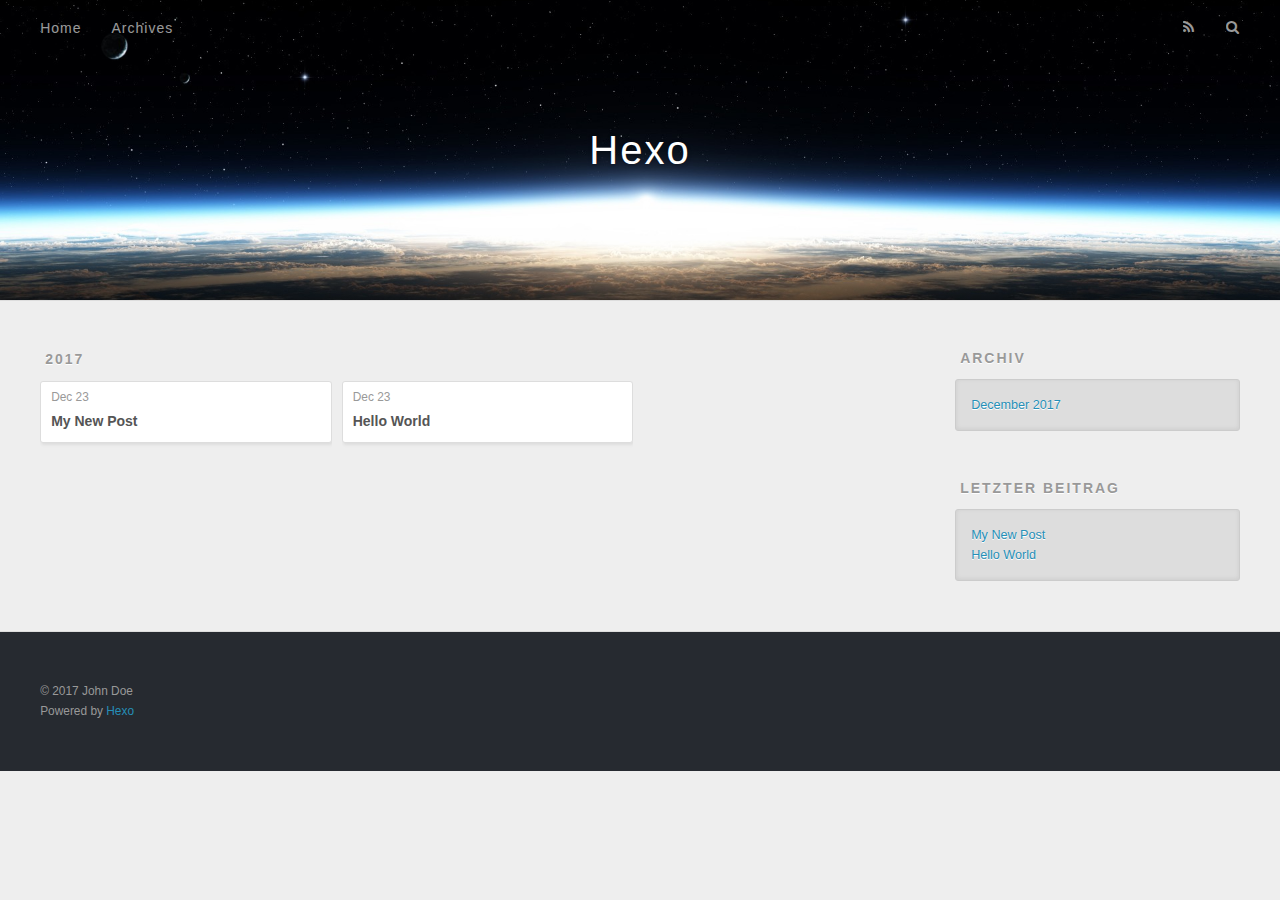
==== archives/index.html @ 9800f7dc "Site updated: 2017-12-23 14:28:20" ====
<!DOCTYPE html>
<html>
<head>
  <meta charset="utf-8">
  

  
  <title>Archiv | Hexo</title>
  <meta name="viewport" content="width=device-width, initial-scale=1, maximum-scale=1">
  <meta property="og:type" content="website">
<meta property="og:title" content="Hexo">
<meta property="og:url" content="http://yoursite.com/archives/index.html">
<meta property="og:site_name" content="Hexo">
<meta name="twitter:card" content="summary">
<meta name="twitter:title" content="Hexo">
  
    <link rel="alternate" href="/atom.xml" title="Hexo" type="application/atom+xml">
  
  
    <link rel="icon" href="/favicon.png">
  
  
    <link href="//fonts.googleapis.com/css?family=Source+Code+Pro" rel="stylesheet" type="text/css">
  
  <link rel="stylesheet" href="/css/style.css">
</head>

<body>
  <div id="container">
    <div id="wrap">
      <header id="header">
  <div id="banner"></div>
  <div id="header-outer" class="outer">
    <div id="header-title" class="inner">
      <h1 id="logo-wrap">
        <a href="/" id="logo">Hexo</a>
      </h1>
      
    </div>
    <div id="header-inner" class="inner">
      <nav id="main-nav">
        <a id="main-nav-toggle" class="nav-icon"></a>
        
          <a class="main-nav-link" href="/">Home</a>
        
          <a class="main-nav-link" href="/archives">Archives</a>
        
      </nav>
      <nav id="sub-nav">
        
          <a id="nav-rss-link" class="nav-icon" href="/atom.xml" title="RSS Feed"></a>
        
        <a id="nav-search-btn" class="nav-icon" title="Suche"></a>
      </nav>
      <div id="search-form-wrap">
        <form action="//google.com/search" method="get" accept-charset="UTF-8" class="search-form"><input type="search" name="q" class="search-form-input" placeholder="Search"><button type="submit" class="search-form-submit">&#xF002;</button><input type="hidden" name="sitesearch" value="http://yoursite.com"></form>
      </div>
    </div>
  </div>
</header>
      <div class="outer">
        <section id="main">
  
  
    
    
      
      
      <section class="archives-wrap">
        <div class="archive-year-wrap">
          <a href="/archives/2017" class="archive-year">2017</a>
        </div>
        <div class="archives">
    
    <article class="archive-article archive-type-post">
  <div class="archive-article-inner">
    <header class="archive-article-header">
      <a href="/2017/12/23/My-New-Post/" class="archive-article-date">
  <time datetime="2017-12-23T06:17:35.000Z" itemprop="datePublished">Dec 23</time>
</a>
      
  
    <h1 itemprop="name">
      <a class="archive-article-title" href="/2017/12/23/My-New-Post/">My New Post</a>
    </h1>
  

    </header>
  </div>
</article>
  
    
    
    <article class="archive-article archive-type-post">
  <div class="archive-article-inner">
    <header class="archive-article-header">
      <a href="/2017/12/23/hello-world/" class="archive-article-date">
  <time datetime="2017-12-22T16:31:42.605Z" itemprop="datePublished">Dec 23</time>
</a>
      
  
    <h1 itemprop="name">
      <a class="archive-article-title" href="/2017/12/23/hello-world/">Hello World</a>
    </h1>
  

    </header>
  </div>
</article>
  
  
    </div></section>
  


</section>
        
          <aside id="sidebar">
  
    

  
    

  
    
  
    
  <div class="widget-wrap">
    <h3 class="widget-title">Archiv</h3>
    <div class="widget">
      <ul class="archive-list"><li class="archive-list-item"><a class="archive-list-link" href="/archives/2017/12/">December 2017</a></li></ul>
    </div>
  </div>


  
    
  <div class="widget-wrap">
    <h3 class="widget-title">letzter Beitrag</h3>
    <div class="widget">
      <ul>
        
          <li>
            <a href="/2017/12/23/My-New-Post/">My New Post</a>
          </li>
        
          <li>
            <a href="/2017/12/23/hello-world/">Hello World</a>
          </li>
        
      </ul>
    </div>
  </div>

  
</aside>
        
      </div>
      <footer id="footer">
  
  <div class="outer">
    <div id="footer-info" class="inner">
      &copy; 2017 John Doe<br>
      Powered by <a href="http://hexo.io/" target="_blank">Hexo</a>
    </div>
  </div>
</footer>
    </div>
    <nav id="mobile-nav">
  
    <a href="/" class="mobile-nav-link">Home</a>
  
    <a href="/archives" class="mobile-nav-link">Archives</a>
  
</nav>
    

<script src="//ajax.googleapis.com/ajax/libs/jquery/2.0.3/jquery.min.js"></script>


  <link rel="stylesheet" href="/fancybox/jquery.fancybox.css">
  <script src="/fancybox/jquery.fancybox.pack.js"></script>


<script src="/js/script.js"></script>



  </div>
</body>
</html>
---- css/style.css ----
body {
  width: 100%;
}
body:before,
body:after {
  content: "";
  display: table;
}
body:after {
  clear: both;
}
html,
body,
div,
span,
applet,
object,
iframe,
h1,
h2,
h3,
h4,
h5,
h6,
p,
blockquote,
pre,
a,
abbr,
acronym,
address,
big,
cite,
code,
del,
dfn,
em,
img,
ins,
kbd,
q,
s,
samp,
small,
strike,
strong,
sub,
sup,
tt,
var,
dl,
dt,
dd,
ol,
ul,
li,
fieldset,
form,
label,
legend,
table,
caption,
tbody,
tfoot,
thead,
tr,
th,
td {
  margin: 0;
  padding: 0;
  border: 0;
  outline: 0;
  font-weight: inherit;
  font-style: inherit;
  font-family: inherit;
  font-size: 100%;
  vertical-align: baseline;
}
body {
  line-height: 1;
  color: #000;
  background: #fff;
}
ol,
ul {
  list-style: none;
}
table {
  border-collapse: separate;
  border-spacing: 0;
  vertical-align: middle;
}
caption,
th,
td {
  text-align: left;
  font-weight: normal;
  vertical-align: middle;
}
a img {
  border: none;
}
input,
button {
  margin: 0;
  padding: 0;
}
input::-moz-focus-inner,
button::-moz-focus-inner {
  border: 0;
  padding: 0;
}
@font-face {
  font-family: FontAwesome;
  font-style: normal;
  font-weight: normal;
  src: url("fonts/fontawesome-webfont.eot?v=#4.0.3");
  src: url("fonts/fontawesome-webfont.eot?#iefix&v=#4.0.3") format("embedded-opentype"), url("fonts/fontawesome-webfont.woff?v=#4.0.3") format("woff"), url("fonts/fontawesome-webfont.ttf?v=#4.0.3") format("truetype"), url("fonts/fontawesome-webfont.svg#fontawesomeregular?v=#4.0.3") format("svg");
}
html,
body,
#container {
  height: 100%;
}
body {
  background: #eee;
  font: 14px -apple-system, BlinkMacSystemFont, "Segoe UI", "Roboto", "Oxygen", "Ubuntu", "Cantarell", "Fira Sans", "Droid Sans", "Helvetica Neue", sans-serif;
  -webkit-text-size-adjust: 100%;
}
.outer {
  max-width: 1220px;
  margin: 0 auto;
  padding: 0 20px;
}
.outer:before,
.outer:after {
  content: "";
  display: table;
}
.outer:after {
  clear: both;
}
.inner {
  display: inline;
  float: left;
  width: 98.33333333333333%;
  margin: 0 0.833333333333333%;
}
.left,
.alignleft {
  float: left;
}
.right,
.alignright {
  float: right;
}
.clear {
  clear: both;
}
#container {
  position: relative;
}
.mobile-nav-on {
  overflow: hidden;
}
#wrap {
  height: 100%;
  width: 100%;
  position: absolute;
  top: 0;
  left: 0;
  -webkit-transition: 0.2s ease-out;
  -moz-transition: 0.2s ease-out;
  -ms-transition: 0.2s ease-out;
  transition: 0.2s ease-out;
  z-index: 1;
  background: #eee;
}
.mobile-nav-on #wrap {
  left: 280px;
}
@media screen and (min-width: 768px) {
  #main {
    display: inline;
    float: left;
    width: 73.33333333333333%;
    margin: 0 0.833333333333333%;
  }
}
.article-date,
.article-category-link,
.archive-year,
.widget-title {
  text-decoration: none;
  text-transform: uppercase;
  letter-spacing: 2px;
  color: #999;
  margin-bottom: 1em;
  margin-left: 5px;
  line-height: 1em;
  text-shadow: 0 1px #fff;
  font-weight: bold;
}
.article-inner,
.archive-article-inner {
  background: #fff;
  -webkit-box-shadow: 1px 2px 3px #ddd;
  box-shadow: 1px 2px 3px #ddd;
  border: 1px solid #ddd;
  border-radius: 3px;
}
.article-entry h1,
.widget h1 {
  font-size: 2em;
}
.article-entry h2,
.widget h2 {
  font-size: 1.5em;
}
.article-entry h3,
.widget h3 {
  font-size: 1.3em;
}
.article-entry h4,
.widget h4 {
  font-size: 1.2em;
}
.article-entry h5,
.widget h5 {
  font-size: 1em;
}
.article-entry h6,
.widget h6 {
  font-size: 1em;
  color: #999;
}
.article-entry hr,
.widget hr {
  border: 1px dashed #ddd;
}
.article-entry strong,
.widget strong {
  font-weight: bold;
}
.article-entry em,
.widget em,
.article-entry cite,
.widget cite {
  font-style: italic;
}
.article-entry sup,
.widget sup,
.article-entry sub,
.widget sub {
  font-size: 0.75em;
  line-height: 0;
  position: relative;
  vertical-align: baseline;
}
.article-entry sup,
.widget sup {
  top: -0.5em;
}
.article-entry sub,
.widget sub {
  bottom: -0.2em;
}
.article-entry small,
.widget small {
  font-size: 0.85em;
}
.article-entry acronym,
.widget acronym,
.article-entry abbr,
.widget abbr {
  border-bottom: 1px dotted;
}
.article-entry ul,
.widget ul,
.article-entry ol,
.widget ol,
.article-entry dl,
.widget dl {
  margin: 0 20px;
  line-height: 1.6em;
}
.article-entry ul ul,
.widget ul ul,
.article-entry ol ul,
.widget ol ul,
.article-entry ul ol,
.widget ul ol,
.article-entry ol ol,
.widget ol ol {
  margin-top: 0;
  margin-bottom: 0;
}
.article-entry ul,
.widget ul {
  list-style: disc;
}
.article-entry ol,
.widget ol {
  list-style: decimal;
}
.article-entry dt,
.widget dt {
  font-weight: bold;
}
#header {
  height: 300px;
  position: relative;
  border-bottom: 1px solid #ddd;
}
#header:before,
#header:after {
  content: "";
  position: absolute;
  left: 0;
  right: 0;
  height: 40px;
}
#header:before {
  top: 0;
  background: -webkit-linear-gradient(rgba(0,0,0,0.2), transparent);
  background: -moz-linear-gradient(rgba(0,0,0,0.2), transparent);
  background: -ms-linear-gradient(rgba(0,0,0,0.2), transparent);
  background: linear-gradient(rgba(0,0,0,0.2), transparent);
}
#header:after {
  bottom: 0;
  background: -webkit-linear-gradient(transparent, rgba(0,0,0,0.2));
  background: -moz-linear-gradient(transparent, rgba(0,0,0,0.2));
  background: -ms-linear-gradient(transparent, rgba(0,0,0,0.2));
  background: linear-gradient(transparent, rgba(0,0,0,0.2));
}
#header-outer {
  height: 100%;
  position: relative;
}
#header-inner {
  position: relative;
  overflow: hidden;
}
#banner {
  position: absolute;
  top: 0;
  left: 0;
  width: 100%;
  height: 100%;
  background: url("images/banner.jpg") center #000;
  -webkit-background-size: cover;
  -moz-background-size: cover;
  background-size: cover;
  z-index: -1;
}
#header-title {
  text-align: center;
  height: 40px;
  position: absolute;
  top: 50%;
  left: 0;
  margin-top: -20px;
}
#logo,
#subtitle {
  text-decoration: none;
  color: #fff;
  font-weight: 300;
  text-shadow: 0 1px 4px rgba(0,0,0,0.3);
}
#logo {
  font-size: 40px;
  line-height: 40px;
  letter-spacing: 2px;
}
#subtitle {
  font-size: 16px;
  line-height: 16px;
  letter-spacing: 1px;
}
#subtitle-wrap {
  margin-top: 16px;
}
#main-nav {
  float: left;
  margin-left: -15px;
}
.nav-icon,
.main-nav-link {
  float: left;
  color: #fff;
  opacity: 0.6;
  text-decoration: none;
  text-shadow: 0 1px rgba(0,0,0,0.2);
  -webkit-transition: opacity 0.2s;
  -moz-transition: opacity 0.2s;
  -ms-transition: opacity 0.2s;
  transition: opacity 0.2s;
  display: block;
  padding: 20px 15px;
}
.nav-icon:hover,
.main-nav-link:hover {
  opacity: 1;
}
.nav-icon {
  font-family: FontAwesome;
  text-align: center;
  font-size: 14px;
  width: 14px;
  height: 14px;
  padding: 20px 15px;
  position: relative;
  cursor: pointer;
}
.main-nav-link {
  font-weight: 300;
  letter-spacing: 1px;
}
@media screen and (max-width: 479px) {
  .main-nav-link {
    display: none;
  }
}
#main-nav-toggle {
  display: none;
}
#main-nav-toggle:before {
  content: "\f0c9";
}
@media screen and (max-width: 479px) {
  #main-nav-toggle {
    display: block;
  }
}
#sub-nav {
  float: right;
  margin-right: -15px;
}
#nav-rss-link:before {
  content: "\f09e";
}
#nav-search-btn:before {
  content: "\f002";
}
#search-form-wrap {
  position: absolute;
  top: 15px;
  width: 150px;
  height: 30px;
  right: -150px;
  opacity: 0;
  -webkit-transition: 0.2s ease-out;
  -moz-transition: 0.2s ease-out;
  -ms-transition: 0.2s ease-out;
  transition: 0.2s ease-out;
}
#search-form-wrap.on {
  opacity: 1;
  right: 0;
}
@media screen and (max-width: 479px) {
  #search-form-wrap {
    width: 100%;
    right: -100%;
  }
}
.search-form {
  position: absolute;
  top: 0;
  left: 0;
  right: 0;
  background: #fff;
  padding: 5px 15px;
  border-radius: 15px;
  -webkit-box-shadow: 0 0 10px rgba(0,0,0,0.3);
  box-shadow: 0 0 10px rgba(0,0,0,0.3);
}
.search-form-input {
  border: none;
  background: none;
  color: #555;
  width: 100%;
  font: 13px -apple-system, BlinkMacSystemFont, "Segoe UI", "Roboto", "Oxygen", "Ubuntu", "Cantarell", "Fira Sans", "Droid Sans", "Helvetica Neue", sans-serif;
  outline: none;
}
.search-form-input::-webkit-search-results-decoration,
.search-form-input::-webkit-search-cancel-button {
  -webkit-appearance: none;
}
.search-form-submit {
  position: absolute;
  top: 50%;
  right: 10px;
  margin-top: -7px;
  font: 13px FontAwesome;
  border: none;
  background: none;
  color: #bbb;
  cursor: pointer;
}
.search-form-submit:hover,
.search-form-submit:focus {
  color: #777;
}
.article {
  margin: 50px 0;
}
.article-inner {
  overflow: hidden;
}
.article-meta:before,
.article-meta:after {
  content: "";
  display: table;
}
.article-meta:after {
  clear: both;
}
.article-date {
  float: left;
}
.article-category {
  float: left;
  line-height: 1em;
  color: #ccc;
  text-shadow: 0 1px #fff;
  margin-left: 8px;
}
.article-category:before {
  content: "\2022";
}
.article-category-link {
  margin: 0 12px 1em;
}
.article-header {
  padding: 20px 20px 0;
}
.article-title {
  text-decoration: none;
  font-size: 2em;
  font-weight: bold;
  color: #555;
  line-height: 1.1em;
  -webkit-transition: color 0.2s;
  -moz-transition: color 0.2s;
  -ms-transition: color 0.2s;
  transition: color 0.2s;
}
a.article-title:hover {
  color: #258fb8;
}
.article-entry {
  color: #555;
  padding: 0 20px;
}
.article-entry:before,
.article-entry:after {
  content: "";
  display: table;
}
.article-entry:after {
  clear: both;
}
.article-entry p,
.article-entry table {
  line-height: 1.6em;
  margin: 1.6em 0;
}
.article-entry h1,
.article-entry h2,
.article-entry h3,
.article-entry h4,
.article-entry h5,
.article-entry h6 {
  font-weight: bold;
}
.article-entry h1,
.article-entry h2,
.article-entry h3,
.article-entry h4,
.article-entry h5,
.article-entry h6 {
  line-height: 1.1em;
  margin: 1.1em 0;
}
.article-entry a {
  color: #258fb8;
  text-decoration: none;
}
.article-entry a:hover {
  text-decoration: underline;
}
.article-entry ul,
.article-entry ol,
.article-entry dl {
  margin-top: 1.6em;
  margin-bottom: 1.6em;
}
.article-entry img,
.article-entry video {
  max-width: 100%;
  height: auto;
  display: block;
  margin: auto;
}
.article-entry iframe {
  border: none;
}
.article-entry table {
  width: 100%;
  border-collapse: collapse;
  border-spacing: 0;
}
.article-entry th {
  font-weight: bold;
  border-bottom: 3px solid #ddd;
  padding-bottom: 0.5em;
}
.article-entry td {
  border-bottom: 1px solid #ddd;
  padding: 10px 0;
}
.article-entry blockquote {
  font-family: Georgia, "Times New Roman", serif;
  font-size: 1.4em;
  margin: 1.6em 20px;
  text-align: center;
}
.article-entry blockquote footer {
  font-size: 14px;
  margin: 1.6em 0;
  font-family: -apple-system, BlinkMacSystemFont, "Segoe UI", "Roboto", "Oxygen", "Ubuntu", "Cantarell", "Fira Sans", "Droid Sans", "Helvetica Neue", sans-serif;
}
.article-entry blockquote footer cite:before {
  content: "—";
  padding: 0 0.5em;
}
.article-entry .pullquote {
  text-align: left;
  width: 45%;
  margin: 0;
}
.article-entry .pullquote.left {
  margin-left: 0.5em;
  margin-right: 1em;
}
.article-entry .pullquote.right {
  margin-right: 0.5em;
  margin-left: 1em;
}
.article-entry .caption {
  color: #999;
  display: block;
  font-size: 0.9em;
  margin-top: 0.5em;
  position: relative;
  text-align: center;
}
.article-entry .video-container {
  position: relative;
  padding-top: 56.25%;
  height: 0;
  overflow: hidden;
}
.article-entry .video-container iframe,
.article-entry .video-container object,
.article-entry .video-container embed {
  position: absolute;
  top: 0;
  left: 0;
  width: 100%;
  height: 100%;
  margin-top: 0;
}
.article-more-link a {
  display: inline-block;
  line-height: 1em;
  padding: 6px 15px;
  border-radius: 15px;
  background: #eee;
  color: #999;
  text-shadow: 0 1px #fff;
  text-decoration: none;
}
.article-more-link a:hover {
  background: #258fb8;
  color: #fff;
  text-decoration: none;
  text-shadow: 0 1px #1e7293;
}
.article-footer {
  font-size: 0.85em;
  line-height: 1.6em;
  border-top: 1px solid #ddd;
  padding-top: 1.6em;
  margin: 0 20px 20px;
}
.article-footer:before,
.article-footer:after {
  content: "";
  display: table;
}
.article-footer:after {
  clear: both;
}
.article-footer a {
  color: #999;
  text-decoration: none;
}
.article-footer a:hover {
  color: #555;
}
.article-tag-list-item {
  float: left;
  margin-right: 10px;
}
.article-tag-list-link:before {
  content: "#";
}
.article-comment-link {
  float: right;
}
.article-comment-link:before {
  content: "\f075";
  font-family: FontAwesome;
  padding-right: 8px;
}
.article-share-link {
  cursor: pointer;
  float: right;
  margin-left: 20px;
}
.article-share-link:before {
  content: "\f064";
  font-family: FontAwesome;
  padding-right: 6px;
}
#article-nav {
  position: relative;
}
#article-nav:before,
#article-nav:after {
  content: "";
  display: table;
}
#article-nav:after {
  clear: both;
}
@media screen and (min-width: 768px) {
  #article-nav {
    margin: 50px 0;
  }
  #article-nav:before {
    width: 8px;
    height: 8px;
    position: absolute;
    top: 50%;
    left: 50%;
    margin-top: -4px;
    margin-left: -4px;
    content: "";
    border-radius: 50%;
    background: #ddd;
    -webkit-box-shadow: 0 1px 2px #fff;
    box-shadow: 0 1px 2px #fff;
  }
}
.article-nav-link-wrap {
  text-decoration: none;
  text-shadow: 0 1px #fff;
  color: #999;
  -webkit-box-sizing: border-box;
  -moz-box-sizing: border-box;
  box-sizing: border-box;
  margin-top: 50px;
  text-align: center;
  display: block;
}
.article-nav-link-wrap:hover {
  color: #555;
}
@media screen and (min-width: 768px) {
  .article-nav-link-wrap {
    width: 50%;
    margin-top: 0;
  }
}
@media screen and (min-width: 768px) {
  #article-nav-newer {
    float: left;
    text-align: right;
    padding-right: 20px;
  }
}
@media screen and (min-width: 768px) {
  #article-nav-older {
    float: right;
    text-align: left;
    padding-left: 20px;
  }
}
.article-nav-caption {
  text-transform: uppercase;
  letter-spacing: 2px;
  color: #ddd;
  line-height: 1em;
  font-weight: bold;
}
#article-nav-newer .article-nav-caption {
  margin-right: -2px;
}
.article-nav-title {
  font-size: 0.85em;
  line-height: 1.6em;
  margin-top: 0.5em;
}
.article-share-box {
  position: absolute;
  display: none;
  background: #fff;
  -webkit-box-shadow: 1px 2px 10px rgba(0,0,0,0.2);
  box-shadow: 1px 2px 10px rgba(0,0,0,0.2);
  border-radius: 3px;
  margin-left: -145px;
  overflow: hidden;
  z-index: 1;
}
.article-share-box.on {
  display: block;
}
.article-share-input {
  width: 100%;
  background: none;
  -webkit-box-sizing: border-box;
  -moz-box-sizing: border-box;
  box-sizing: border-box;
  font: 14px -apple-system, BlinkMacSystemFont, "Segoe UI", "Roboto", "Oxygen", "Ubuntu", "Cantarell", "Fira Sans", "Droid Sans", "Helvetica Neue", sans-serif;
  padding: 0 15px;
  color: #555;
  outline: none;
  border: 1px solid #ddd;
  border-radius: 3px 3px 0 0;
  height: 36px;
  line-height: 36px;
}
.article-share-links {
  background: #eee;
}
.article-share-links:before,
.article-share-links:after {
  content: "";
  display: table;
}
.article-share-links:after {
  clear: both;
}
.article-share-twitter,
.article-share-facebook,
.article-share-pinterest,
.article-share-google {
  width: 50px;
  height: 36px;
  display: block;
  float: left;
  position: relative;
  color: #999;
  text-shadow: 0 1px #fff;
}
.article-share-twitter:before,
.article-share-facebook:before,
.article-share-pinterest:before,
.article-share-google:before {
  font-size: 20px;
  font-family: FontAwesome;
  width: 20px;
  height: 20px;
  position: absolute;
  top: 50%;
  left: 50%;
  margin-top: -10px;
  margin-left: -10px;
  text-align: center;
}
.article-share-twitter:hover,
.article-share-facebook:hover,
.article-share-pinterest:hover,
.article-share-google:hover {
  color: #fff;
}
.article-share-twitter:before {
  content: "\f099";
}
.article-share-twitter:hover {
  background: #00aced;
  text-shadow: 0 1px #008abe;
}
.article-share-facebook:before {
  content: "\f09a";
}
.article-share-facebook:hover {
  background: #3b5998;
  text-shadow: 0 1px #2f477a;
}
.article-share-pinterest:before {
  content: "\f0d2";
}
.article-share-pinterest:hover {
  background: #cb2027;
  text-shadow: 0 1px #a21a1f;
}
.article-share-google:before {
  content: "\f0d5";
}
.article-share-google:hover {
  background: #dd4b39;
  text-shadow: 0 1px #be3221;
}
.article-gallery {
  background: #000;
  position: relative;
}
.article-gallery-photos {
  position: relative;
  overflow: hidden;
}
.article-gallery-img {
  display: none;
  max-width: 100%;
}
.article-gallery-img:first-child {
  display: block;
}
.article-gallery-img.loaded {
  position: absolute;
  display: block;
}
.article-gallery-img img {
  display: block;
  max-width: 100%;
  margin: 0 auto;
}
#comments {
  background: #fff;
  -webkit-box-shadow: 1px 2px 3px #ddd;
  box-shadow: 1px 2px 3px #ddd;
  padding: 20px;
  border: 1px solid #ddd;
  border-radius: 3px;
  margin: 50px 0;
}
#comments a {
  color: #258fb8;
}
.archives-wrap {
  margin: 50px 0;
}
.archives:before,
.archives:after {
  content: "";
  display: table;
}
.archives:after {
  clear: both;
}
.archive-year-wrap {
  margin-bottom: 1em;
}
.archives {
  -webkit-column-gap: 10px;
  -moz-column-gap: 10px;
  column-gap: 10px;
}
@media screen and (min-width: 480px) and (max-width: 767px) {
  .archives {
    -webkit-column-count: 2;
    -moz-column-count: 2;
    column-count: 2;
  }
}
@media screen and (min-width: 768px) {
  .archives {
    -webkit-column-count: 3;
    -moz-column-count: 3;
    column-count: 3;
  }
}
.archive-article {
  -webkit-column-break-inside: avoid;
  page-break-inside: avoid;
  overflow: hidden;
  break-inside: avoid-column;
}
.archive-article-inner {
  padding: 10px;
  margin-bottom: 15px;
}
.archive-article-title {
  text-decoration: none;
  font-weight: bold;
  color: #555;
  -webkit-transition: color 0.2s;
  -moz-transition: color 0.2s;
  -ms-transition: color 0.2s;
  transition: color 0.2s;
  line-height: 1.6em;
}
.archive-article-title:hover {
  color: #258fb8;
}
.archive-article-footer {
  margin-top: 1em;
}
.archive-article-date {
  color: #999;
  text-decoration: none;
  font-size: 0.85em;
  line-height: 1em;
  margin-bottom: 0.5em;
  display: block;
}
#page-nav {
  margin: 50px auto;
  background: #fff;
  -webkit-box-shadow: 1px 2px 3px #ddd;
  box-shadow: 1px 2px 3px #ddd;
  border: 1px solid #ddd;
  border-radius: 3px;
  text-align: center;
  color: #999;
  overflow: hidden;
}
#page-nav:before,
#page-nav:after {
  content: "";
  display: table;
}
#page-nav:after {
  clear: both;
}
#page-nav a,
#page-nav span {
  padding: 10px 20px;
  line-height: 1;
  height: 2ex;
}
#page-nav a {
  color: #999;
  text-decoration: none;
}
#page-nav a:hover {
  background: #999;
  color: #fff;
}
#page-nav .prev {
  float: left;
}
#page-nav .next {
  float: right;
}
#page-nav .page-number {
  display: inline-block;
}
@media screen and (max-width: 479px) {
  #page-nav .page-number {
    display: none;
  }
}
#page-nav .current {
  color: #555;
  font-weight: bold;
}
#page-nav .space {
  color: #ddd;
}
#footer {
  background: #262a30;
  padding: 50px 0;
  border-top: 1px solid #ddd;
  color: #999;
}
#footer a {
  color: #258fb8;
  text-decoration: none;
}
#footer a:hover {
  text-decoration: underline;
}
#footer-info {
  line-height: 1.6em;
  font-size: 0.85em;
}
.article-entry pre,
.article-entry .highlight {
  background: #2d2d2d;
  margin: 0 -20px;
  padding: 15px 20px;
  border-style: solid;
  border-color: #ddd;
  border-width: 1px 0;
  overflow: auto;
  color: #ccc;
  line-height: 22.400000000000002px;
}
.article-entry .highlight .gutter pre,
.article-entry .gist .gist-file .gist-data .line-numbers {
  color: #666;
  font-size: 0.85em;
}
.article-entry pre,
.article-entry code {
  font-family: "Source Code Pro", Consolas, Monaco, Menlo, Consolas, monospace;
}
.article-entry code {
  background: #eee;
  text-shadow: 0 1px #fff;
  padding: 0 0.3em;
}
.article-entry pre code {
  background: none;
  text-shadow: none;
  padding: 0;
}
.article-entry .highlight pre {
  border: none;
  margin: 0;
  padding: 0;
}
.article-entry .highlight table {
  margin: 0;
  width: auto;
}
.article-entry .highlight td {
  border: none;
  padding: 0;
}
.article-entry .highlight figcaption {
  font-size: 0.85em;
  color: #999;
  line-height: 1em;
  margin-bottom: 1em;
}
.article-entry .highlight figcaption:before,
.article-entry .highlight figcaption:after {
  content: "";
  display: table;
}
.article-entry .highlight figcaption:after {
  clear: both;
}
.article-entry .highlight figcaption a {
  float: right;
}
.article-entry .highlight .gutter pre {
  text-align: right;
  padding-right: 20px;
}
.article-entry .highlight .line {
  height: 22.400000000000002px;
}
.article-entry .highlight .line.marked {
  background: #515151;
}
.article-entry .gist {
  margin: 0 -20px;
  border-style: solid;
  border-color: #ddd;
  border-width: 1px 0;
  background: #2d2d2d;
  padding: 15px 20px 15px 0;
}
.article-entry .gist .gist-file {
  border: none;
  font-family: "Source Code Pro", Consolas, Monaco, Menlo, Consolas, monospace;
  margin: 0;
}
.article-entry .gist .gist-file .gist-data {
  background: none;
  border: none;
}
.article-entry .gist .gist-file .gist-data .line-numbers {
  background: none;
  border: none;
  padding: 0 20px 0 0;
}
.article-entry .gist .gist-file .gist-data .line-data {
  padding: 0 !important;
}
.article-entry .gist .gist-file .highlight {
  margin: 0;
  padding: 0;
  border: none;
}
.article-entry .gist .gist-file .gist-meta {
  background: #2d2d2d;
  color: #999;
  font: 0.85em -apple-system, BlinkMacSystemFont, "Segoe UI", "Roboto", "Oxygen", "Ubuntu", "Cantarell", "Fira Sans", "Droid Sans", "Helvetica Neue", sans-serif;
  text-shadow: 0 0;
  padding: 0;
  margin-top: 1em;
  margin-left: 20px;
}
.article-entry .gist .gist-file .gist-meta a {
  color: #258fb8;
  font-weight: normal;
}
.article-entry .gist .gist-file .gist-meta a:hover {
  text-decoration: underline;
}
pre .comment,
pre .title {
  color: #999;
}
pre .variable,
pre .attribute,
pre .tag,
pre .regexp,
pre .ruby .constant,
pre .xml .tag .title,
pre .xml .pi,
pre .xml .doctype,
pre .html .doctype,
pre .css .id,
pre .css .class,
pre .css .pseudo {
  color: #f2777a;
}
pre .number,
pre .preprocessor,
pre .built_in,
pre .literal,
pre .params,
pre .constant {
  color: #f99157;
}
pre .class,
pre .ruby .class .title,
pre .css .rules .attribute {
  color: #9c9;
}
pre .string,
pre .value,
pre .inheritance,
pre .header,
pre .ruby .symbol,
pre .xml .cdata {
  color: #9c9;
}
pre .css .hexcolor {
  color: #6cc;
}
pre .function,
pre .python .decorator,
pre .python .title,
pre .ruby .function .title,
pre .ruby .title .keyword,
pre .perl .sub,
pre .javascript .title,
pre .coffeescript .title {
  color: #69c;
}
pre .keyword,
pre .javascript .function {
  color: #c9c;
}
@media screen and (max-width: 479px) {
  #mobile-nav {
    position: absolute;
    top: 0;
    left: 0;
    width: 280px;
    height: 100%;
    background: #191919;
    border-right: 1px solid #fff;
  }
}
@media screen and (max-width: 479px) {
  .mobile-nav-link {
    display: block;
    color: #999;
    text-decoration: none;
    padding: 15px 20px;
    font-weight: bold;
  }
  .mobile-nav-link:hover {
    color: #fff;
  }
}
@media screen and (min-width: 768px) {
  #sidebar {
    display: inline;
    float: left;
    width: 23.333333333333332%;
    margin: 0 0.833333333333333%;
  }
}
.widget-wrap {
  margin: 50px 0;
}
.widget {
  color: #777;
  text-shadow: 0 1px #fff;
  background: #ddd;
  -webkit-box-shadow: 0 -1px 4px #ccc inset;
  box-shadow: 0 -1px 4px #ccc inset;
  border: 1px solid #ccc;
  padding: 15px;
  border-radius: 3px;
}
.widget a {
  color: #258fb8;
  text-decoration: none;
}
.widget a:hover {
  text-decoration: underline;
}
.widget ul ul,
.widget ol ul,
.widget dl ul,
.widget ul ol,
.widget ol ol,
.widget dl ol,
.widget ul dl,
.widget ol dl,
.widget dl dl {
  margin-left: 15px;
  list-style: disc;
}
.widget {
  line-height: 1.6em;
  word-wrap: break-word;
  font-size: 0.9em;
}
.widget ul,
.widget ol {
  list-style: none;
  margin: 0;
}
.widget ul ul,
.widget ol ul,
.widget ul ol,
.widget ol ol {
  margin: 0 20px;
}
.widget ul ul,
.widget ol ul {
  list-style: disc;
}
.widget ul ol,
.widget ol ol {
  list-style: decimal;
}
.category-list-count,
.tag-list-count,
.archive-list-count {
  padding-left: 5px;
  color: #999;
  font-size: 0.85em;
}
.category-list-count:before,
.tag-list-count:before,
.archive-list-count:before {
  content: "(";
}
.category-list-count:after,
.tag-list-count:after,
.archive-list-count:after {
  content: ")";
}
.tagcloud a {
  margin-right: 5px;
  display: inline-block;
}
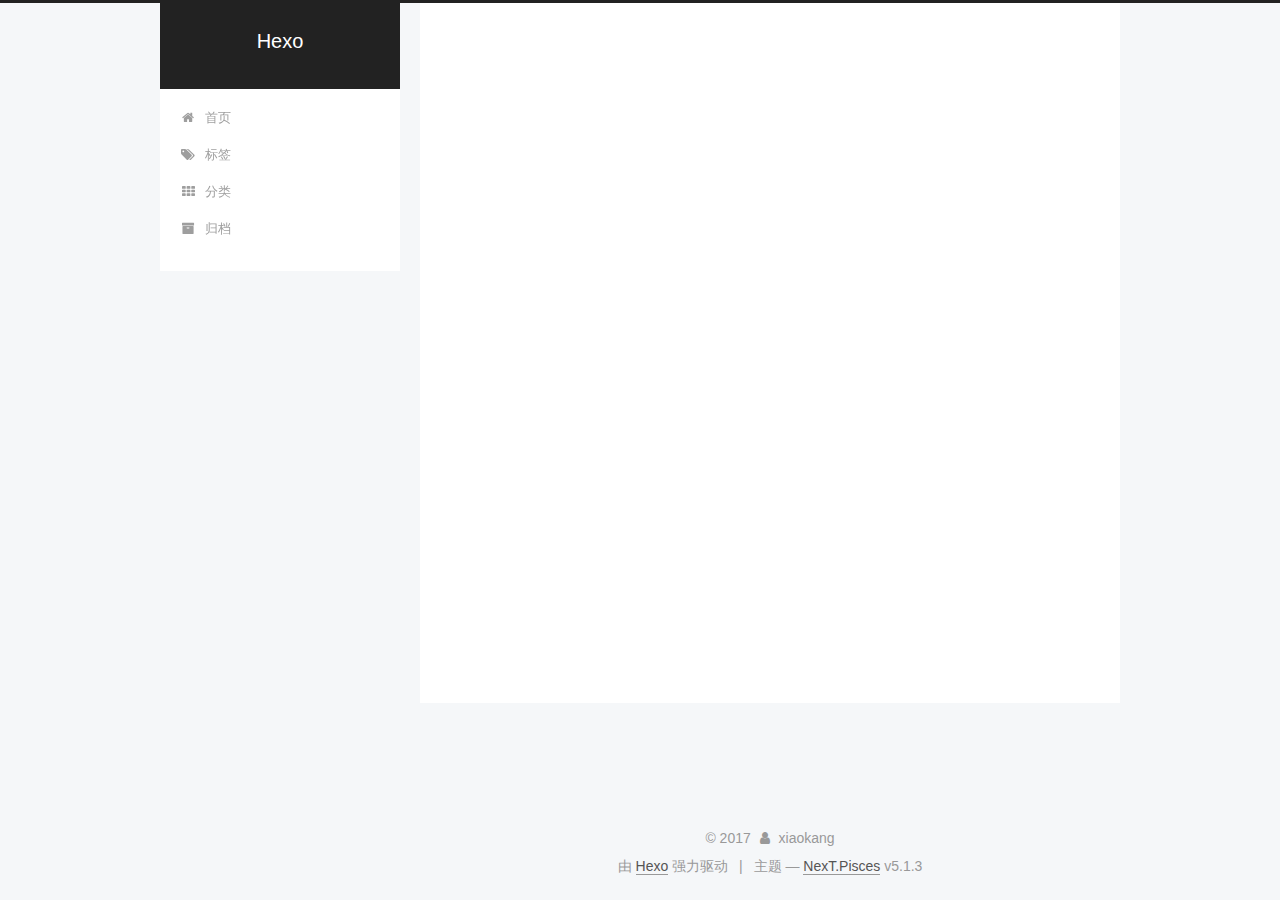
==== commit 72c9bdce: "Site updated: 2017-12-23 16:56:31" ====
--- a/archives/index.html
+++ b/archives/index.html
@@ -1,192 +1,621 @@
 <!DOCTYPE html>
-<html>
+
+
+
+  
+
+
+<html class="theme-next pisces use-motion" lang="zh-Hans">
 <head>
-  <meta charset="utf-8">
-  
-
-  
-  <title>Archiv | Hexo</title>
-  <meta name="viewport" content="width=device-width, initial-scale=1, maximum-scale=1">
-  <meta property="og:type" content="website">
+  <meta charset="UTF-8"/>
+<meta http-equiv="X-UA-Compatible" content="IE=edge" />
+<meta name="viewport" content="width=device-width, initial-scale=1, maximum-scale=1"/>
+<meta name="theme-color" content="#222">
+
+
+
+
+
+
+
+
+
+<meta http-equiv="Cache-Control" content="no-transform" />
+<meta http-equiv="Cache-Control" content="no-siteapp" />
+
+
+
+
+
+
+
+
+
+
+
+
+
+
+
+
+  
+  
+  <link href="/lib/fancybox/source/jquery.fancybox.css?v=2.1.5" rel="stylesheet" type="text/css" />
+
+
+
+
+
+
+
+<link href="/lib/font-awesome/css/font-awesome.min.css?v=4.6.2" rel="stylesheet" type="text/css" />
+
+<link href="/css/main.css?v=5.1.3" rel="stylesheet" type="text/css" />
+
+
+  <link rel="apple-touch-icon" sizes="180x180" href="/images/apple-touch-icon-next.png?v=5.1.3">
+
+
+  <link rel="icon" type="image/png" sizes="32x32" href="/images/favicon-32x32-next.png?v=5.1.3">
+
+
+  <link rel="icon" type="image/png" sizes="16x16" href="/images/favicon-16x16-next.png?v=5.1.3">
+
+
+  <link rel="mask-icon" href="/images/logo.svg?v=5.1.3" color="#222">
+
+
+
+
+
+  <meta name="keywords" content="Hexo, NexT" />
+
+
+
+
+
+
+
+
+
+
+<meta property="og:type" content="website">
 <meta property="og:title" content="Hexo">
 <meta property="og:url" content="http://yoursite.com/archives/index.html">
 <meta property="og:site_name" content="Hexo">
+<meta property="og:locale" content="zh-Hans">
 <meta name="twitter:card" content="summary">
 <meta name="twitter:title" content="Hexo">
-  
-    <link rel="alternate" href="/atom.xml" title="Hexo" type="application/atom+xml">
-  
-  
-    <link rel="icon" href="/favicon.png">
-  
-  
-    <link href="//fonts.googleapis.com/css?family=Source+Code+Pro" rel="stylesheet" type="text/css">
-  
-  <link rel="stylesheet" href="/css/style.css">
+
+
+
+<script type="text/javascript" id="hexo.configurations">
+  var NexT = window.NexT || {};
+  var CONFIG = {
+    root: '/',
+    scheme: 'Pisces',
+    version: '5.1.3',
+    sidebar: {"position":"left","display":"post","offset":12,"b2t":false,"scrollpercent":false,"onmobile":false},
+    fancybox: true,
+    tabs: true,
+    motion: {"enable":true,"async":false,"transition":{"post_block":"fadeIn","post_header":"slideDownIn","post_body":"slideDownIn","coll_header":"slideLeftIn","sidebar":"slideUpIn"}},
+    duoshuo: {
+      userId: '0',
+      author: '博主'
+    },
+    algolia: {
+      applicationID: '',
+      apiKey: '',
+      indexName: '',
+      hits: {"per_page":10},
+      labels: {"input_placeholder":"Search for Posts","hits_empty":"We didn't find any results for the search: ${query}","hits_stats":"${hits} results found in ${time} ms"}
+    }
+  };
+</script>
+
+
+
+  <link rel="canonical" href="http://yoursite.com/archives/"/>
+
+
+
+
+
+  <title>归档 | Hexo</title>
+  
+
+
+
+
+
+
+
+
 </head>
 
-<body>
-  <div id="container">
-    <div id="wrap">
-      <header id="header">
-  <div id="banner"></div>
-  <div id="header-outer" class="outer">
-    <div id="header-title" class="inner">
-      <h1 id="logo-wrap">
-        <a href="/" id="logo">Hexo</a>
-      </h1>
-      
+<body itemscope itemtype="http://schema.org/WebPage" lang="zh-Hans">
+
+  
+  
+    
+  
+
+  <div class="container sidebar-position-left page-archive">
+    <div class="headband"></div>
+
+    <header id="header" class="header" itemscope itemtype="http://schema.org/WPHeader">
+      <div class="header-inner"><div class="site-brand-wrapper">
+  <div class="site-meta ">
+    
+
+    <div class="custom-logo-site-title">
+      <a href="/"  class="brand" rel="start">
+        <span class="logo-line-before"><i></i></span>
+        <span class="site-title">Hexo</span>
+        <span class="logo-line-after"><i></i></span>
+      </a>
     </div>
-    <div id="header-inner" class="inner">
-      <nav id="main-nav">
-        <a id="main-nav-toggle" class="nav-icon"></a>
-        
-          <a class="main-nav-link" href="/">Home</a>
-        
-          <a class="main-nav-link" href="/archives">Archives</a>
-        
-      </nav>
-      <nav id="sub-nav">
-        
-          <a id="nav-rss-link" class="nav-icon" href="/atom.xml" title="RSS Feed"></a>
-        
-        <a id="nav-search-btn" class="nav-icon" title="Suche"></a>
-      </nav>
-      <div id="search-form-wrap">
-        <form action="//google.com/search" method="get" accept-charset="UTF-8" class="search-form"><input type="search" name="q" class="search-form-input" placeholder="Search"><button type="submit" class="search-form-submit">&#xF002;</button><input type="hidden" name="sitesearch" value="http://yoursite.com"></form>
+      
+        <p class="site-subtitle"></p>
+      
+  </div>
+
+  <div class="site-nav-toggle">
+    <button>
+      <span class="btn-bar"></span>
+      <span class="btn-bar"></span>
+      <span class="btn-bar"></span>
+    </button>
+  </div>
+</div>
+
+<nav class="site-nav">
+  
+
+  
+    <ul id="menu" class="menu">
+      
+        
+        <li class="menu-item menu-item-home">
+          <a href="/" rel="section">
+            
+              <i class="menu-item-icon fa fa-fw fa-home"></i> <br />
+            
+            首页
+          </a>
+        </li>
+      
+        
+        <li class="menu-item menu-item-tags">
+          <a href="/tags/" rel="section">
+            
+              <i class="menu-item-icon fa fa-fw fa-tags"></i> <br />
+            
+            标签
+          </a>
+        </li>
+      
+        
+        <li class="menu-item menu-item-categories">
+          <a href="/categories/" rel="section">
+            
+              <i class="menu-item-icon fa fa-fw fa-th"></i> <br />
+            
+            分类
+          </a>
+        </li>
+      
+        
+        <li class="menu-item menu-item-archives">
+          <a href="/archives/" rel="section">
+            
+              <i class="menu-item-icon fa fa-fw fa-archive"></i> <br />
+            
+            归档
+          </a>
+        </li>
+      
+
+      
+    </ul>
+  
+
+  
+</nav>
+
+
+
+ </div>
+    </header>
+
+    <main id="main" class="main">
+      <div class="main-inner">
+        <div class="content-wrap">
+          <div id="content" class="content">
+            
+
+  
+  
+  
+  <div class="post-block archive">
+    <div id="posts" class="posts-collapse">
+      <span class="archive-move-on"></span>
+
+      <span class="archive-page-counter">
+        
+        
+        
+          
+        
+        嗯..! 目前共计 2 篇日志。 继续努力。
+      </span>
+
+      
+
+        
+        
+        
+
+        
+          
+          <div class="collection-title">
+            <h1 class="archive-year" id="archive-year-2017">2017</h1>
+          </div>
+        
+        
+
+        
+
+  <article class="post post-type-normal" itemscope itemtype="http://schema.org/Article">
+    <header class="post-header">
+
+      <h2 class="post-title">
+        
+            <a class="post-title-link" href="/2017/12/23/My-New-Post/" itemprop="url">
+              
+                <span itemprop="name">My New Post</span>
+              
+            </a>
+        
+      </h2>
+
+      <div class="post-meta">
+        <time class="post-time" itemprop="dateCreated"
+              datetime="2017-12-23T14:17:35+08:00"
+              content="2017-12-23" >
+          12-23
+        </time>
       </div>
+
+    </header>
+  </article>
+
+
+
+      
+
+        
+        
+        
+
+        
+        
+
+        
+
+  <article class="post post-type-normal" itemscope itemtype="http://schema.org/Article">
+    <header class="post-header">
+
+      <h2 class="post-title">
+        
+            <a class="post-title-link" href="/2017/12/23/hello-world/" itemprop="url">
+              
+                <span itemprop="name">Hello World</span>
+              
+            </a>
+        
+      </h2>
+
+      <div class="post-meta">
+        <time class="post-time" itemprop="dateCreated"
+              datetime="2017-12-23T00:31:42+08:00"
+              content="2017-12-23" >
+          12-23
+        </time>
+      </div>
+
+    </header>
+  </article>
+
+
+
+      
+
     </div>
   </div>
-</header>
-      <div class="outer">
-        <section id="main">
-  
-  
-    
-    
-      
-      
-      <section class="archives-wrap">
-        <div class="archive-year-wrap">
-          <a href="/archives/2017" class="archive-year">2017</a>
+  
+  
+  
+
+  
+
+
+
+          </div>
+          
+
+
+          
+
         </div>
-        <div class="archives">
-    
-    <article class="archive-article archive-type-post">
-  <div class="archive-article-inner">
-    <header class="archive-article-header">
-      <a href="/2017/12/23/My-New-Post/" class="archive-article-date">
-  <time datetime="2017-12-23T06:17:35.000Z" itemprop="datePublished">Dec 23</time>
-</a>
-      
-  
-    <h1 itemprop="name">
-      <a class="archive-article-title" href="/2017/12/23/My-New-Post/">My New Post</a>
-    </h1>
-  
-
-    </header>
-  </div>
-</article>
-  
-    
-    
-    <article class="archive-article archive-type-post">
-  <div class="archive-article-inner">
-    <header class="archive-article-header">
-      <a href="/2017/12/23/hello-world/" class="archive-article-date">
-  <time datetime="2017-12-22T16:31:42.605Z" itemprop="datePublished">Dec 23</time>
-</a>
-      
-  
-    <h1 itemprop="name">
-      <a class="archive-article-title" href="/2017/12/23/hello-world/">Hello World</a>
-    </h1>
-  
-
-    </header>
-  </div>
-</article>
-  
-  
-    </div></section>
-  
-
-
-</section>
-        
-          <aside id="sidebar">
-  
-    
-
-  
-    
-
-  
-    
-  
-    
-  <div class="widget-wrap">
-    <h3 class="widget-title">Archiv</h3>
-    <div class="widget">
-      <ul class="archive-list"><li class="archive-list-item"><a class="archive-list-link" href="/archives/2017/12/">December 2017</a></li></ul>
+        
+          
+  
+  <div class="sidebar-toggle">
+    <div class="sidebar-toggle-line-wrap">
+      <span class="sidebar-toggle-line sidebar-toggle-line-first"></span>
+      <span class="sidebar-toggle-line sidebar-toggle-line-middle"></span>
+      <span class="sidebar-toggle-line sidebar-toggle-line-last"></span>
     </div>
   </div>
 
-
-  
+  <aside id="sidebar" class="sidebar">
     
-  <div class="widget-wrap">
-    <h3 class="widget-title">letzter Beitrag</h3>
-    <div class="widget">
-      <ul>
-        
-          <li>
-            <a href="/2017/12/23/My-New-Post/">My New Post</a>
-          </li>
-        
-          <li>
-            <a href="/2017/12/23/hello-world/">Hello World</a>
-          </li>
-        
-      </ul>
+    <div class="sidebar-inner">
+
+      
+
+      
+
+      <section class="site-overview-wrap sidebar-panel sidebar-panel-active">
+        <div class="site-overview">
+          <div class="site-author motion-element" itemprop="author" itemscope itemtype="http://schema.org/Person">
+            
+              <img class="site-author-image" itemprop="image"
+                src="/images/ez.jpg"
+                alt="xiaokang" />
+            
+              <p class="site-author-name" itemprop="name">xiaokang</p>
+              <p class="site-description motion-element" itemprop="description"></p>
+          </div>
+
+          <nav class="site-state motion-element">
+
+            
+              <div class="site-state-item site-state-posts">
+              
+                <a href="/archives/">
+              
+                  <span class="site-state-item-count">2</span>
+                  <span class="site-state-item-name">日志</span>
+                </a>
+              </div>
+            
+
+            
+
+            
+
+          </nav>
+
+          
+
+          <div class="links-of-author motion-element">
+            
+          </div>
+
+          
+          
+
+          
+          
+
+          
+
+        </div>
+      </section>
+
+      
+
+      
+
     </div>
+  </aside>
+
+
+        
+      </div>
+    </main>
+
+    <footer id="footer" class="footer">
+      <div class="footer-inner">
+        <div class="copyright">&copy; <span itemprop="copyrightYear">2017</span>
+  <span class="with-love">
+    <i class="fa fa-user"></i>
+  </span>
+  <span class="author" itemprop="copyrightHolder">xiaokang</span>
+
+  
+</div>
+
+
+  <div class="powered-by">由 <a class="theme-link" target="_blank" href="https://hexo.io">Hexo</a> 强力驱动</div>
+
+
+
+  <span class="post-meta-divider">|</span>
+
+
+
+  <div class="theme-info">主题 &mdash; <a class="theme-link" target="_blank" href="https://github.com/iissnan/hexo-theme-next">NexT.Pisces</a> v5.1.3</div>
+
+
+
+
+        
+
+
+
+
+
+
+
+        
+      </div>
+    </footer>
+
+    
+      <div class="back-to-top">
+        <i class="fa fa-arrow-up"></i>
+        
+      </div>
+    
+
+    
+
   </div>
 
   
-</aside>
-        
-      </div>
-      <footer id="footer">
-  
-  <div class="outer">
-    <div id="footer-info" class="inner">
-      &copy; 2017 John Doe<br>
-      Powered by <a href="http://hexo.io/" target="_blank">Hexo</a>
-    </div>
-  </div>
-</footer>
-    </div>
-    <nav id="mobile-nav">
-  
-    <a href="/" class="mobile-nav-link">Home</a>
-  
-    <a href="/archives" class="mobile-nav-link">Archives</a>
-  
-</nav>
-    
-
-<script src="//ajax.googleapis.com/ajax/libs/jquery/2.0.3/jquery.min.js"></script>
-
-
-  <link rel="stylesheet" href="/fancybox/jquery.fancybox.css">
-  <script src="/fancybox/jquery.fancybox.pack.js"></script>
-
-
-<script src="/js/script.js"></script>
-
-
-
-  </div>
+
+<script type="text/javascript">
+  if (Object.prototype.toString.call(window.Promise) !== '[object Function]') {
+    window.Promise = null;
+  }
+</script>
+
+
+
+
+
+
+
+
+
+  
+
+
+
+
+
+
+
+
+
+
+
+
+  
+  
+    <script type="text/javascript" src="/lib/jquery/index.js?v=2.1.3"></script>
+  
+
+  
+  
+    <script type="text/javascript" src="/lib/fastclick/lib/fastclick.min.js?v=1.0.6"></script>
+  
+
+  
+  
+    <script type="text/javascript" src="/lib/jquery_lazyload/jquery.lazyload.js?v=1.9.7"></script>
+  
+
+  
+  
+    <script type="text/javascript" src="/lib/velocity/velocity.min.js?v=1.2.1"></script>
+  
+
+  
+  
+    <script type="text/javascript" src="/lib/velocity/velocity.ui.min.js?v=1.2.1"></script>
+  
+
+  
+  
+    <script type="text/javascript" src="/lib/fancybox/source/jquery.fancybox.pack.js?v=2.1.5"></script>
+  
+
+
+  
+
+
+  <script type="text/javascript" src="/js/src/utils.js?v=5.1.3"></script>
+
+  <script type="text/javascript" src="/js/src/motion.js?v=5.1.3"></script>
+
+
+
+  
+  
+
+
+  <script type="text/javascript" src="/js/src/affix.js?v=5.1.3"></script>
+
+  <script type="text/javascript" src="/js/src/schemes/pisces.js?v=5.1.3"></script>
+
+
+
+  
+
+  
+
+
+  <script type="text/javascript" src="/js/src/bootstrap.js?v=5.1.3"></script>
+
+
+
+  
+
+
+  
+
+
+
+
+	
+
+
+
+
+
+  
+
+
+
+
+
+  
+
+
+
+
+
+
+
+
+
+
+
+
+  
+
+
+
+
+
+  
+
+  
+
+  
+
+  
+  
+
+  
+
+  
+
+  
+
 </body>
-</html>+</html>
--- a/css/main.css
+++ b/css/main.css
@@ -0,0 +1,2993 @@
+/* normalize.css v3.0.2 | MIT License | git.io/normalize */
+html {
+  font-family: sans-serif; /* 1 */
+  -ms-text-size-adjust: 100%; /* 2 */
+  -webkit-text-size-adjust: 100%; /* 2 */
+}
+body {
+  margin: 0;
+}
+article,
+aside,
+details,
+figcaption,
+figure,
+footer,
+header,
+hgroup,
+main,
+menu,
+nav,
+section,
+summary {
+  display: block;
+}
+audio,
+canvas,
+progress,
+video {
+  display: inline-block; /* 1 */
+  vertical-align: baseline; /* 2 */
+}
+audio:not([controls]) {
+  display: none;
+  height: 0;
+}
+[hidden],
+template {
+  display: none;
+}
+a {
+  background-color: transparent;
+}
+a:active,
+a:hover {
+  outline: 0;
+}
+abbr[title] {
+  border-bottom: 1px dotted;
+}
+b,
+strong {
+  font-weight: bold;
+}
+dfn {
+  font-style: italic;
+}
+h1 {
+  font-size: 2em;
+  margin: 0.67em 0;
+}
+mark {
+  background: #ff0;
+  color: #000;
+}
+small {
+  font-size: 80%;
+}
+sub,
+sup {
+  font-size: 75%;
+  line-height: 0;
+  position: relative;
+  vertical-align: baseline;
+}
+sup {
+  top: -0.5em;
+}
+sub {
+  bottom: -0.25em;
+}
+img {
+  border: 0;
+}
+svg:not(:root) {
+  overflow: hidden;
+}
+figure {
+  margin: 1em 40px;
+}
+hr {
+  -moz-box-sizing: content-box;
+  box-sizing: content-box;
+  height: 0;
+}
+pre {
+  overflow: auto;
+}
+code,
+kbd,
+pre,
+samp {
+  font-family: monospace, monospace;
+  font-size: 1em;
+}
+button,
+input,
+optgroup,
+select,
+textarea {
+  color: inherit; /* 1 */
+  font: inherit; /* 2 */
+  margin: 0; /* 3 */
+}
+button {
+  overflow: visible;
+}
+button,
+select {
+  text-transform: none;
+}
+button,
+html input[type="button"],
+input[type="reset"],
+input[type="submit"] {
+  -webkit-appearance: button; /* 2 */
+  cursor: pointer; /* 3 */
+}
+button[disabled],
+html input[disabled] {
+  cursor: default;
+}
+button::-moz-focus-inner,
+input::-moz-focus-inner {
+  border: 0;
+  padding: 0;
+}
+input {
+  line-height: normal;
+}
+input[type="checkbox"],
+input[type="radio"] {
+  box-sizing: border-box; /* 1 */
+  padding: 0; /* 2 */
+}
+input[type="number"]::-webkit-inner-spin-button,
+input[type="number"]::-webkit-outer-spin-button {
+  height: auto;
+}
+input[type="search"] {
+  -webkit-appearance: textfield; /* 1 */
+  -moz-box-sizing: content-box;
+  -webkit-box-sizing: content-box; /* 2 */
+  box-sizing: content-box;
+}
+input[type="search"]::-webkit-search-cancel-button,
+input[type="search"]::-webkit-search-decoration {
+  -webkit-appearance: none;
+}
+fieldset {
+  border: 1px solid #c0c0c0;
+  margin: 0 2px;
+  padding: 0.35em 0.625em 0.75em;
+}
+legend {
+  border: 0; /* 1 */
+  padding: 0; /* 2 */
+}
+textarea {
+  overflow: auto;
+}
+optgroup {
+  font-weight: bold;
+}
+table {
+  border-collapse: collapse;
+  border-spacing: 0;
+}
+td,
+th {
+  padding: 0;
+}
+::selection {
+  background: #262a30;
+  color: #fff;
+}
+body {
+  position: relative;
+  font-family: 'Lato', "PingFang SC", "Microsoft YaHei", sans-serif;
+  font-size: 14px;
+  line-height: 2;
+  color: #555;
+  background: #f5f7f9;
+}
+@media (max-width: 767px) {
+  body {
+    padding-right: 0 !important;
+  }
+}
+@media (min-width: 768px) and (max-width: 991px) {
+  body {
+    padding-right: 0 !important;
+  }
+}
+@media (min-width: 1600px) {
+  body {
+    font-size: 16px;
+  }
+}
+h1,
+h2,
+h3,
+h4,
+h5,
+h6 {
+  margin: 0;
+  padding: 0;
+  font-weight: bold;
+  line-height: 1.5;
+  font-family: 'Lato', "PingFang SC", "Microsoft YaHei", sans-serif;
+}
+h2,
+h3,
+h4,
+h5,
+h6 {
+  margin: 20px 0 15px;
+}
+h1 {
+  font-size: 22px;
+}
+@media (max-width: 767px) {
+  h1 {
+    font-size: 18px;
+  }
+}
+h2 {
+  font-size: 20px;
+}
+@media (max-width: 767px) {
+  h2 {
+    font-size: 16px;
+  }
+}
+h3 {
+  font-size: 18px;
+}
+@media (max-width: 767px) {
+  h3 {
+    font-size: 14px;
+  }
+}
+h4 {
+  font-size: 16px;
+}
+@media (max-width: 767px) {
+  h4 {
+    font-size: 12px;
+  }
+}
+h5 {
+  font-size: 14px;
+}
+@media (max-width: 767px) {
+  h5 {
+    font-size: 10px;
+  }
+}
+h6 {
+  font-size: 12px;
+}
+@media (max-width: 767px) {
+  h6 {
+    font-size: 8px;
+  }
+}
+p {
+  margin: 0 0 20px 0;
+}
+a {
+  color: #555;
+  text-decoration: none;
+  outline: none;
+  border-bottom: 1px solid #999;
+  word-wrap: break-word;
+}
+a:hover {
+  color: #222;
+  border-bottom-color: #222;
+}
+blockquote {
+  margin: 0;
+  padding: 0;
+}
+img {
+  display: block;
+  margin: auto;
+  max-width: 100%;
+  height: auto;
+}
+hr {
+  margin: 40px 0;
+  height: 3px;
+  border: none;
+  background-color: #ddd;
+  background-image: repeating-linear-gradient(-45deg, #fff, #fff 4px, transparent 4px, transparent 8px);
+}
+blockquote {
+  padding: 0 15px;
+  color: #666;
+  border-left: 4px solid #ddd;
+}
+blockquote cite::before {
+  content: "-";
+  padding: 0 5px;
+}
+dt {
+  font-weight: 700;
+}
+dd {
+  margin: 0;
+  padding: 0;
+}
+kbd {
+  border: 1px solid #ccc;
+  border-radius: 0.2em;
+  box-shadow: 0.1em 0.1em 0.2em rgba(0,0,0,0.1);
+  background-color: #f9f9f9;
+  font-family: inherit;
+  background-image: -webkit-linear-gradient(top, #eee, #fff, #eee);
+  padding: 0.1em 0.3em;
+  white-space: nowrap;
+}
+.text-left {
+  text-align: left;
+}
+.text-center {
+  text-align: center;
+}
+.text-right {
+  text-align: right;
+}
+.text-justify {
+  text-align: justify;
+}
+.text-nowrap {
+  white-space: nowrap;
+}
+.text-lowercase {
+  text-transform: lowercase;
+}
+.text-uppercase {
+  text-transform: uppercase;
+}
+.text-capitalize {
+  text-transform: capitalize;
+}
+.center-block {
+  display: block;
+  margin-left: auto;
+  margin-right: auto;
+}
+.clearfix:before,
+.clearfix:after {
+  content: " ";
+  display: table;
+}
+.clearfix:after {
+  clear: both;
+}
+.pullquote {
+  width: 45%;
+}
+.pullquote.left {
+  float: left;
+  margin-left: 5px;
+  margin-right: 10px;
+}
+.pullquote.right {
+  float: right;
+  margin-left: 10px;
+  margin-right: 5px;
+}
+.affix.affix.affix {
+  position: fixed;
+}
+.translation {
+  margin-top: -20px;
+  font-size: 14px;
+  color: #999;
+}
+.scrollbar-measure {
+  width: 100px;
+  height: 100px;
+  overflow: scroll;
+  position: absolute;
+  top: -9999px;
+}
+.use-motion .motion-element {
+  opacity: 0;
+}
+table {
+  margin: 20px 0;
+  width: 100%;
+  border-collapse: collapse;
+  border-spacing: 0;
+  border: 1px solid #ddd;
+  font-size: 14px;
+  table-layout: fixed;
+  word-wrap: break-all;
+}
+table>tbody>tr:nth-of-type(odd) {
+  background-color: #f9f9f9;
+}
+table>tbody>tr:hover {
+  background-color: #f5f5f5;
+}
+caption,
+th,
+td {
+  padding: 8px;
+  text-align: left;
+  vertical-align: middle;
+  font-weight: normal;
+}
+th,
+td {
+  border-bottom: 3px solid #ddd;
+  border-right: 1px solid #eee;
+}
+th {
+  padding-bottom: 10px;
+  font-weight: 700;
+}
+td {
+  border-bottom-width: 1px;
+}
+html,
+body {
+  height: 100%;
+}
+.container {
+  position: relative;
+  min-height: 100%;
+}
+.header-inner {
+  margin: 0 auto;
+  padding: 100px 0 70px;
+  width: 700px;
+}
+@media (min-width: 1600px) {
+  .container .header-inner {
+    width: 900px;
+  }
+}
+.main {
+  padding-bottom: 150px;
+}
+.main-inner {
+  margin: 0 auto;
+  width: 700px;
+}
+@media (min-width: 1600px) {
+  .container .main-inner {
+    width: 900px;
+  }
+}
+.footer {
+  position: absolute;
+  left: 0;
+  bottom: 0;
+  width: 100%;
+  min-height: 50px;
+}
+.footer-inner {
+  box-sizing: border-box;
+  margin: 20px auto;
+  width: 700px;
+}
+@media (min-width: 1600px) {
+  .container .footer-inner {
+    width: 900px;
+  }
+}
+pre,
+.highlight {
+  overflow: auto;
+  margin: 20px 0;
+  padding: 0;
+  font-size: 13px;
+  color: #4d4d4c;
+  background: #f7f7f7;
+  line-height: 1.6;
+}
+pre,
+code {
+  font-family: consolas, Menlo, "PingFang SC", "Microsoft YaHei", monospace;
+}
+code {
+  padding: 2px 4px;
+  word-wrap: break-word;
+  color: #555;
+  background: #eee;
+  border-radius: 3px;
+  font-size: 13px;
+}
+pre {
+  padding: 10px;
+}
+pre code {
+  padding: 0;
+  color: #4d4d4c;
+  background: none;
+  text-shadow: none;
+}
+.highlight {
+  border-radius: 1px;
+}
+.highlight pre {
+  border: none;
+  margin: 0;
+  padding: 10px 0;
+}
+.highlight table {
+  margin: 0;
+  width: auto;
+  border: none;
+}
+.highlight td {
+  border: none;
+  padding: 0;
+}
+.highlight figcaption {
+  font-size: 1em;
+  color: #4d4d4c;
+  line-height: 1em;
+  margin-bottom: 1em;
+}
+.highlight figcaption:before,
+.highlight figcaption:after {
+  content: " ";
+  display: table;
+}
+.highlight figcaption:after {
+  clear: both;
+}
+.highlight figcaption a {
+  float: right;
+  color: #4d4d4c;
+}
+.highlight figcaption a:hover {
+  border-bottom-color: #4d4d4c;
+}
+.highlight .gutter pre {
+  padding-left: 10px;
+  padding-right: 10px;
+  color: #869194;
+  text-align: right;
+  background-color: #eff2f3;
+}
+.highlight .code pre {
+  width: 100%;
+  padding-left: 10px;
+  padding-right: 10px;
+  background-color: #f7f7f7;
+}
+.highlight .line {
+  height: 20px;
+}
+.gutter {
+  -webkit-user-select: none;
+  -moz-user-select: none;
+  -ms-user-select: none;
+  user-select: none;
+}
+.gist table {
+  width: auto;
+}
+.gist table td {
+  border: none;
+}
+pre .deletion {
+  background: #fdd;
+}
+pre .addition {
+  background: #dfd;
+}
+pre .meta {
+  color: #8959a8;
+}
+pre .comment {
+  color: #8e908c;
+}
+pre .variable,
+pre .attribute,
+pre .tag,
+pre .regexp,
+pre .ruby .constant,
+pre .xml .tag .title,
+pre .xml .pi,
+pre .xml .doctype,
+pre .html .doctype,
+pre .css .id,
+pre .css .class,
+pre .css .pseudo {
+  color: #c82829;
+}
+pre .number,
+pre .preprocessor,
+pre .built_in,
+pre .literal,
+pre .params,
+pre .constant,
+pre .command {
+  color: #f5871f;
+}
+pre .ruby .class .title,
+pre .css .rules .attribute,
+pre .string,
+pre .value,
+pre .inheritance,
+pre .header,
+pre .ruby .symbol,
+pre .xml .cdata,
+pre .special,
+pre .number,
+pre .formula {
+  color: #718c00;
+}
+pre .title,
+pre .css .hexcolor {
+  color: #3e999f;
+}
+pre .function,
+pre .python .decorator,
+pre .python .title,
+pre .ruby .function .title,
+pre .ruby .title .keyword,
+pre .perl .sub,
+pre .javascript .title,
+pre .coffeescript .title {
+  color: #4271ae;
+}
+pre .keyword,
+pre .javascript .function {
+  color: #8959a8;
+}
+.full-image.full-image.full-image {
+  border: none;
+  max-width: 100%;
+  width: auto;
+  margin: 20px auto;
+}
+@media (min-width: 992px) {
+  .full-image.full-image.full-image {
+    max-width: none;
+    width: 118%;
+    margin: 0 -9%;
+  }
+}
+.blockquote-center,
+.page-home .post-type-quote blockquote,
+.page-post-detail .post-type-quote blockquote {
+  position: relative;
+  margin: 40px 0;
+  padding: 0;
+  border-left: none;
+  text-align: center;
+}
+.blockquote-center::before,
+.page-home .post-type-quote blockquote::before,
+.page-post-detail .post-type-quote blockquote::before,
+.blockquote-center::after,
+.page-home .post-type-quote blockquote::after,
+.page-post-detail .post-type-quote blockquote::after {
+  position: absolute;
+  content: ' ';
+  display: block;
+  width: 100%;
+  height: 24px;
+  opacity: 0.2;
+  background-repeat: no-repeat;
+  background-position: 0 -6px;
+  background-size: 22px 22px;
+}
+.blockquote-center::before,
+.page-home .post-type-quote blockquote::before,
+.page-post-detail .post-type-quote blockquote::before {
+  top: -20px;
+  background-image: url("../images/quote-l.svg");
+  border-top: 1px solid #ccc;
+}
+.blockquote-center::after,
+.page-home .post-type-quote blockquote::after,
+.page-post-detail .post-type-quote blockquote::after {
+  bottom: -20px;
+  background-image: url("../images/quote-r.svg");
+  border-bottom: 1px solid #ccc;
+  background-position: 100% 8px;
+}
+.blockquote-center p,
+.page-home .post-type-quote blockquote p,
+.page-post-detail .post-type-quote blockquote p,
+.blockquote-center div,
+.page-home .post-type-quote blockquote div,
+.page-post-detail .post-type-quote blockquote div {
+  text-align: center;
+}
+.post .post-body .group-picture img {
+  box-sizing: border-box;
+  padding: 0 3px;
+  border: none;
+}
+.post .group-picture-row {
+  overflow: hidden;
+  margin-top: 6px;
+}
+.post .group-picture-row:first-child {
+  margin-top: 0;
+}
+.post .group-picture-column {
+  float: left;
+}
+.page-post-detail .post-body .group-picture-column {
+  float: none;
+  margin-top: 10px;
+  width: auto !important;
+}
+.page-post-detail .post-body .group-picture-column img {
+  margin: 0 auto;
+}
+.page-archive .group-picture-container {
+  overflow: hidden;
+}
+.page-archive .group-picture-row {
+  float: left;
+}
+.page-archive .group-picture-row:first-child {
+  margin-top: 6px;
+}
+.page-archive .group-picture-column {
+  max-width: 150px;
+  max-height: 150px;
+}
+.post-body .note {
+  position: relative;
+  padding: 15px;
+  margin-bottom: 20px;
+  border: 1px solid #eee;
+  border-left-width: 5px;
+  border-radius: 3px;
+}
+.post-body .note h2,
+.post-body .note h3,
+.post-body .note h4,
+.post-body .note h5,
+.post-body .note h6 {
+  margin-top: 0;
+  margin-bottom: 0;
+  border-bottom: initial;
+  padding-top: 0 !important;
+}
+.post-body .note p:first-child,
+.post-body .note ul:first-child,
+.post-body .note ol:first-child,
+.post-body .note table:first-child,
+.post-body .note pre:first-child,
+.post-body .note blockquote:first-child {
+  margin-top: 0;
+}
+.post-body .note p:last-child,
+.post-body .note ul:last-child,
+.post-body .note ol:last-child,
+.post-body .note table:last-child,
+.post-body .note pre:last-child,
+.post-body .note blockquote:last-child {
+  margin-bottom: 0;
+}
+.post-body .note.default {
+  border-left-color: #777;
+}
+.post-body .note.default h2,
+.post-body .note.default h3,
+.post-body .note.default h4,
+.post-body .note.default h5,
+.post-body .note.default h6 {
+  color: #777;
+}
+.post-body .note.primary {
+  border-left-color: #6f42c1;
+}
+.post-body .note.primary h2,
+.post-body .note.primary h3,
+.post-body .note.primary h4,
+.post-body .note.primary h5,
+.post-body .note.primary h6 {
+  color: #6f42c1;
+}
+.post-body .note.info {
+  border-left-color: #428bca;
+}
+.post-body .note.info h2,
+.post-body .note.info h3,
+.post-body .note.info h4,
+.post-body .note.info h5,
+.post-body .note.info h6 {
+  color: #428bca;
+}
+.post-body .note.success {
+  border-left-color: #5cb85c;
+}
+.post-body .note.success h2,
+.post-body .note.success h3,
+.post-body .note.success h4,
+.post-body .note.success h5,
+.post-body .note.success h6 {
+  color: #5cb85c;
+}
+.post-body .note.warning {
+  border-left-color: #f0ad4e;
+}
+.post-body .note.warning h2,
+.post-body .note.warning h3,
+.post-body .note.warning h4,
+.post-body .note.warning h5,
+.post-body .note.warning h6 {
+  color: #f0ad4e;
+}
+.post-body .note.danger {
+  border-left-color: #d9534f;
+}
+.post-body .note.danger h2,
+.post-body .note.danger h3,
+.post-body .note.danger h4,
+.post-body .note.danger h5,
+.post-body .note.danger h6 {
+  color: #d9534f;
+}
+.post-body .label {
+  display: inline;
+  padding: 0 2px;
+  white-space: nowrap;
+}
+.post-body .label.default {
+  background-color: #f0f0f0;
+}
+.post-body .label.primary {
+  background-color: #efe6f7;
+}
+.post-body .label.info {
+  background-color: #e5f2f8;
+}
+.post-body .label.success {
+  background-color: #e7f4e9;
+}
+.post-body .label.warning {
+  background-color: #fcf6e1;
+}
+.post-body .label.danger {
+  background-color: #fae8eb;
+}
+.post-body .tabs {
+  position: relative;
+  display: block;
+  margin-bottom: 20px;
+  padding-top: 10px;
+}
+.post-body .tabs ul.nav-tabs {
+  margin: 0;
+  padding: 0;
+  display: flex;
+  margin-bottom: -1px;
+}
+@media (max-width: 413px) {
+  .post-body .tabs ul.nav-tabs {
+    display: block;
+    margin-bottom: 5px;
+  }
+}
+.post-body .tabs ul.nav-tabs li.tab {
+  list-style-type: none !important;
+  margin: 0 0.25em 0 0;
+  border-top: 3px solid transparent;
+  border-left: 1px solid transparent;
+  border-right: 1px solid transparent;
+}
+@media (max-width: 413px) {
+  .post-body .tabs ul.nav-tabs li.tab {
+    margin: initial;
+    border-top: 1px solid transparent;
+    border-left: 3px solid transparent;
+    border-right: 1px solid transparent;
+    border-bottom: 1px solid transparent;
+  }
+}
+.post-body .tabs ul.nav-tabs li.tab a {
+  outline: 0;
+  border-bottom: initial;
+  display: block;
+  line-height: 1.8em;
+  padding: 0.25em 0.75em;
+  transition-duration: 0.2s;
+  transition-timing-function: ease-out;
+  transition-delay: 0s;
+}
+.post-body .tabs ul.nav-tabs li.tab a i {
+  width: 1.285714285714286em;
+}
+.post-body .tabs ul.nav-tabs li.tab.active {
+  border-top: 3px solid #fc6423;
+  border-left: 1px solid #ddd;
+  border-right: 1px solid #ddd;
+  background-color: #fff;
+}
+@media (max-width: 413px) {
+  .post-body .tabs ul.nav-tabs li.tab.active {
+    border-top: 1px solid #ddd;
+    border-left: 3px solid #fc6423;
+    border-right: 1px solid #ddd;
+    border-bottom: 1px solid #ddd;
+  }
+}
+.post-body .tabs ul.nav-tabs li.tab.active a {
+  cursor: default;
+  color: #555;
+}
+.post-body .tabs .tab-content {
+  background-color: #fff;
+}
+.post-body .tabs .tab-content .tab-pane {
+  border: 1px solid #ddd;
+  padding: 20px 20px 0 20px;
+}
+.post-body .tabs .tab-content .tab-pane:not(.active) {
+  display: none !important;
+}
+.post-body .tabs .tab-content .tab-pane.active {
+  display: block !important;
+}
+.btn {
+  display: inline-block;
+  padding: 0 20px;
+  font-size: 14px;
+  color: #555;
+  background: #fff;
+  border: 2px solid #555;
+  text-decoration: none;
+  border-radius: 2px;
+  transition-property: background-color;
+  transition-duration: 0.2s;
+  transition-timing-function: ease-in-out;
+  transition-delay: 0s;
+  line-height: 2;
+}
+.btn:hover {
+  border-color: #222;
+  color: #fff;
+  background: #222;
+}
+.btn +.btn {
+  margin: 0 0 8px 8px;
+}
+.btn .fa-fw {
+  width: 1.285714285714286em;
+  text-align: left;
+}
+.btn-bar {
+  display: block;
+  width: 22px;
+  height: 2px;
+  background: #555;
+  border-radius: 1px;
+}
+.btn-bar+.btn-bar {
+  margin-top: 4px;
+}
+.pagination {
+  margin: 120px 0 40px;
+  text-align: center;
+  border-top: 1px solid #eee;
+}
+.page-number-basic,
+.pagination .prev,
+.pagination .next,
+.pagination .page-number,
+.pagination .space {
+  display: inline-block;
+  position: relative;
+  top: -1px;
+  margin: 0 10px;
+  padding: 0 11px;
+}
+@media (max-width: 767px) {
+  .page-number-basic,
+  .pagination .prev,
+  .pagination .next,
+  .pagination .page-number,
+  .pagination .space {
+    margin: 0 5px;
+  }
+}
+.pagination .prev,
+.pagination .next,
+.pagination .page-number {
+  border-bottom: 0;
+  border-top: 1px solid #eee;
+  transition-property: border-color;
+  transition-duration: 0.2s;
+  transition-timing-function: ease-in-out;
+  transition-delay: 0s;
+}
+.pagination .prev:hover,
+.pagination .next:hover,
+.pagination .page-number:hover {
+  border-top-color: #222;
+}
+.pagination .space {
+  padding: 0;
+  margin: 0;
+}
+.pagination .prev {
+  margin-left: 0;
+}
+.pagination .next {
+  margin-right: 0;
+}
+.pagination .page-number.current {
+  color: #fff;
+  background: #ccc;
+  border-top-color: #ccc;
+}
+@media (max-width: 767px) {
+  .pagination {
+    border-top: none;
+  }
+  .pagination .prev,
+  .pagination .next,
+  .pagination .page-number {
+    margin-bottom: 10px;
+    border-top: 0;
+    border-bottom: 1px solid #eee;
+    padding: 0 10px;
+  }
+  .pagination .prev:hover,
+  .pagination .next:hover,
+  .pagination .page-number:hover {
+    border-bottom-color: #222;
+  }
+}
+.comments {
+  margin: 60px 20px 0;
+}
+.tag-cloud {
+  text-align: center;
+}
+.tag-cloud a {
+  display: inline-block;
+  margin: 10px;
+}
+.back-to-top {
+  box-sizing: border-box;
+  position: fixed;
+  bottom: -100px;
+  right: 30px;
+  z-index: 1050;
+  padding: 0 6px;
+  width: 24px;
+  background: #222;
+  font-size: 12px;
+  opacity: 0.6;
+  color: #fff;
+  cursor: pointer;
+  text-align: center;
+  -webkit-transform: translateZ(0);
+  transition-property: bottom;
+  transition-duration: 0.2s;
+  transition-timing-function: ease-in-out;
+  transition-delay: 0s;
+}
+@media (min-width: 768px) and (max-width: 991px) {
+  .back-to-top {
+    display: none !important;
+  }
+}
+@media (max-width: 767px) {
+  .back-to-top {
+    display: none !important;
+  }
+}
+.back-to-top.back-to-top-on {
+  bottom: 30px;
+}
+.header {
+  background: transparent;
+}
+.header-inner {
+  position: relative;
+}
+.headband {
+  height: 3px;
+  background: #222;
+}
+.site-meta {
+  margin: 0;
+  text-align: center;
+}
+@media (max-width: 767px) {
+  .site-meta {
+    text-align: center;
+  }
+}
+.brand {
+  position: relative;
+  display: inline-block;
+  padding: 0 40px;
+  color: #fff;
+  background: #222;
+  border-bottom: none;
+}
+.brand:hover {
+  color: #fff;
+}
+.logo {
+  display: inline-block;
+  margin-right: 5px;
+  line-height: 36px;
+  vertical-align: top;
+}
+.site-title {
+  display: inline-block;
+  vertical-align: top;
+  line-height: 36px;
+  font-size: 20px;
+  font-weight: normal;
+  font-family: 'Lato', "PingFang SC", "Microsoft YaHei", sans-serif;
+}
+.site-subtitle {
+  margin-top: 10px;
+  font-size: 13px;
+  color: #ddd;
+}
+.use-motion .brand {
+  opacity: 0;
+}
+.use-motion .logo,
+.use-motion .site-title,
+.use-motion .site-subtitle {
+  opacity: 0;
+  position: relative;
+  top: -10px;
+}
+.site-nav-toggle {
+  display: none;
+  position: absolute;
+  top: 10px;
+  left: 10px;
+}
+@media (max-width: 767px) {
+  .site-nav-toggle {
+    display: block;
+  }
+}
+.site-nav-toggle button {
+  margin-top: 2px;
+  padding: 9px 10px;
+  background: transparent;
+  border: none;
+}
+@media (max-width: 767px) {
+  .site-nav {
+    display: none;
+    margin: 0 -10px;
+    padding: 0 10px;
+    clear: both;
+    border-top: 1px solid #ddd;
+  }
+}
+@media (min-width: 768px) and (max-width: 991px) {
+  .site-nav {
+    display: block !important;
+  }
+}
+@media (min-width: 992px) {
+  .site-nav {
+    display: block !important;
+  }
+}
+.menu {
+  margin-top: 20px;
+  padding-left: 0;
+  text-align: center;
+}
+.menu .menu-item {
+  display: inline-block;
+  margin: 0 10px;
+  list-style: none;
+}
+@media screen and (max-width: 767px) {
+  .menu .menu-item {
+    margin-top: 10px;
+  }
+}
+.menu .menu-item a {
+  display: block;
+  font-size: 13px;
+  line-height: inherit;
+  border-bottom: 1px solid transparent;
+  transition-property: border-color;
+  transition-duration: 0.2s;
+  transition-timing-function: ease-in-out;
+  transition-delay: 0s;
+}
+.menu .menu-item a:hover,
+.menu-item-active a {
+  border-bottom-color: #222;
+}
+.menu .menu-item .fa {
+  margin-right: 5px;
+}
+.use-motion .menu-item {
+  opacity: 0;
+}
+.post-body {
+  font-family: 'Lato', "PingFang SC", "Microsoft YaHei", sans-serif;
+}
+@media (max-width: 767px) {
+  .post-body {
+    word-break: break-word;
+  }
+}
+.post-body .fancybox img {
+  display: block !important;
+  margin: 0 auto;
+  cursor: pointer;
+  cursor: zoom-in;
+  cursor: -webkit-zoom-in;
+}
+.post-body .image-caption,
+.post-body .figure .caption {
+  margin: -20px auto 15px;
+  text-align: center;
+  font-size: 14px;
+  color: #999;
+  font-weight: bold;
+  line-height: 1;
+}
+.post-sticky-flag {
+  display: inline-block;
+  font-size: 16px;
+  -ms-transform: rotate(30deg);
+  -webkit-transform: rotate(30deg);
+  -moz-transform: rotate(30deg);
+  -ms-transform: rotate(30deg);
+  -o-transform: rotate(30deg);
+  transform: rotate(30deg);
+}
+.use-motion .post-block,
+.use-motion .pagination,
+.use-motion .comments {
+  opacity: 0;
+}
+.use-motion .post-header {
+  opacity: 0;
+}
+.use-motion .post-body {
+  opacity: 0;
+}
+.use-motion .collection-title {
+  opacity: 0;
+}
+.posts-expand {
+  padding-top: 40px;
+}
+@media (max-width: 767px) {
+  .posts-expand {
+    margin: 0 20px;
+  }
+  .post-body pre .gutter pre {
+    padding-right: 10px;
+  }
+  .post-body .highlight {
+    margin-left: 0px;
+    margin-right: 0px;
+    padding: 0;
+  }
+  .post-body .highlight .gutter pre {
+    padding-right: 10px;
+  }
+}
+@media (min-width: 992px) {
+  .posts-expand .post-body {
+    text-align: justify;
+  }
+}
+.posts-expand .post-body h2,
+.posts-expand .post-body h3,
+.posts-expand .post-body h4,
+.posts-expand .post-body h5,
+.posts-expand .post-body h6 {
+  padding-top: 10px;
+}
+.posts-expand .post-body h2 .header-anchor,
+.posts-expand .post-body h3 .header-anchor,
+.posts-expand .post-body h4 .header-anchor,
+.posts-expand .post-body h5 .header-anchor,
+.posts-expand .post-body h6 .header-anchor {
+  float: right;
+  margin-left: 10px;
+  color: #ccc;
+  border-bottom-style: none;
+  visibility: hidden;
+}
+.posts-expand .post-body h2 .header-anchor:hover,
+.posts-expand .post-body h3 .header-anchor:hover,
+.posts-expand .post-body h4 .header-anchor:hover,
+.posts-expand .post-body h5 .header-anchor:hover,
+.posts-expand .post-body h6 .header-anchor:hover {
+  color: inherit;
+}
+.posts-expand .post-body h2:hover .header-anchor,
+.posts-expand .post-body h3:hover .header-anchor,
+.posts-expand .post-body h4:hover .header-anchor,
+.posts-expand .post-body h5:hover .header-anchor,
+.posts-expand .post-body h6:hover .header-anchor {
+  visibility: visible;
+}
+.posts-expand .post-body ul li {
+  list-style: circle;
+}
+.posts-expand .post-body img {
+  box-sizing: border-box;
+  margin: auto;
+  padding: 3px;
+  border: 1px solid #ddd;
+}
+.posts-expand .post-body .fancybox img {
+  margin: 0 auto 25px;
+}
+@media (max-width: 767px) {
+  .posts-collapse {
+    margin: 0 20px;
+  }
+  .posts-collapse .post-title,
+  .posts-collapse .post-meta {
+    display: block;
+    width: auto;
+    text-align: left;
+  }
+}
+.posts-collapse {
+  position: relative;
+  z-index: 1010;
+  margin-left: 55px;
+}
+.posts-collapse::after {
+  content: " ";
+  position: absolute;
+  top: 20px;
+  left: 0;
+  margin-left: -2px;
+  width: 4px;
+  height: 100%;
+  background: #f5f5f5;
+  z-index: -1;
+}
+@media (max-width: 767px) {
+  .posts-collapse {
+    margin: 0 20px;
+  }
+}
+.posts-collapse .collection-title {
+  position: relative;
+  margin: 60px 0;
+}
+.posts-collapse .collection-title h1,
+.posts-collapse .collection-title h2 {
+  margin-left: 20px;
+}
+.posts-collapse .collection-title small {
+  color: #bbb;
+  margin-left: 5px;
+}
+.posts-collapse .collection-title::before {
+  content: " ";
+  position: absolute;
+  left: 0;
+  top: 50%;
+  margin-left: -4px;
+  margin-top: -4px;
+  width: 8px;
+  height: 8px;
+  background: #bbb;
+  border-radius: 50%;
+}
+.posts-collapse .post {
+  margin: 30px 0;
+}
+.posts-collapse .post-header {
+  position: relative;
+  transition-duration: 0.2s;
+  transition-timing-function: ease-in-out;
+  transition-delay: 0s;
+  transition-property: border;
+  border-bottom: 1px dashed #ccc;
+}
+.posts-collapse .post-header::before {
+  content: " ";
+  position: absolute;
+  left: 0;
+  top: 12px;
+  width: 6px;
+  height: 6px;
+  margin-left: -4px;
+  background: #bbb;
+  border-radius: 50%;
+  border: 1px solid #fff;
+  transition-duration: 0.2s;
+  transition-timing-function: ease-in-out;
+  transition-delay: 0s;
+  transition-property: background;
+}
+.posts-collapse .post-header:hover {
+  border-bottom-color: #666;
+}
+.posts-collapse .post-header:hover::before {
+  background: #222;
+}
+.posts-collapse .post-meta {
+  position: absolute;
+  font-size: 12px;
+  left: 20px;
+  top: 5px;
+}
+.posts-collapse .post-comments-count {
+  display: none;
+}
+.posts-collapse .post-title {
+  margin-left: 60px;
+  font-size: 16px;
+  font-weight: normal;
+  line-height: inherit;
+}
+.posts-collapse .post-title::after {
+  margin-left: 3px;
+  opacity: 0.6;
+}
+.posts-collapse .post-title a {
+  color: #666;
+  border-bottom: none;
+}
+.page-home .post-type-quote .post-header,
+.page-post-detail .post-type-quote .post-header,
+.page-home .post-type-quote .post-tags,
+.page-post-detail .post-type-quote .post-tags {
+  display: none;
+}
+.posts-expand .post-title {
+  text-align: center;
+  word-break: break-word;
+  font-weight: 400;
+}
+.posts-expand .post-title-link {
+  display: inline-block;
+  position: relative;
+  color: #555;
+  border-bottom: none;
+  line-height: 1.2;
+  vertical-align: top;
+}
+.posts-expand .post-title-link::before {
+  content: "";
+  position: absolute;
+  width: 100%;
+  height: 2px;
+  bottom: 0;
+  left: 0;
+  background-color: #000;
+  visibility: hidden;
+  -webkit-transform: scaleX(0);
+  -moz-transform: scaleX(0);
+  -ms-transform: scaleX(0);
+  -o-transform: scaleX(0);
+  transform: scaleX(0);
+  transition-duration: 0.2s;
+  transition-timing-function: ease-in-out;
+  transition-delay: 0s;
+}
+.posts-expand .post-title-link:hover::before {
+  visibility: visible;
+  -webkit-transform: scaleX(1);
+  -moz-transform: scaleX(1);
+  -ms-transform: scaleX(1);
+  -o-transform: scaleX(1);
+  transform: scaleX(1);
+}
+.posts-expand .post-title-link .fa {
+  font-size: 16px;
+}
+.posts-expand .post-meta {
+  margin: 3px 0 60px 0;
+  color: #999;
+  font-family: 'Lato', "PingFang SC", "Microsoft YaHei", sans-serif;
+  font-size: 12px;
+  text-align: center;
+}
+.posts-expand .post-meta .post-category-list {
+  display: inline-block;
+  margin: 0;
+  padding: 3px;
+}
+.posts-expand .post-meta .post-category-list-link {
+  color: #999;
+}
+.posts-expand .post-meta .post-description {
+  font-size: 14px;
+  margin-top: 2px;
+}
+.post-meta-divider {
+  margin: 0 0.5em;
+}
+.post-meta-item-icon {
+  margin-right: 3px;
+}
+@media (min-width: 768px) and (max-width: 991px) {
+  .post-meta-item-icon {
+    display: inline-block;
+  }
+}
+@media (max-width: 767px) {
+  .post-meta-item-icon {
+    display: inline-block;
+  }
+}
+@media (min-width: 768px) and (max-width: 991px) {
+  .post-meta-item-text {
+    display: none;
+  }
+}
+@media (max-width: 767px) {
+  .post-meta-item-text {
+    display: none;
+  }
+}
+@media (max-width: 767px) {
+  .posts-expand .post-comments-count {
+    display: none;
+  }
+}
+.post-button {
+  margin-top: 40px;
+}
+.posts-expand .post-tags {
+  margin-top: 40px;
+  text-align: center;
+}
+.posts-expand .post-tags a {
+  display: inline-block;
+  margin-right: 10px;
+  font-size: 13px;
+}
+.post-nav {
+  display: table;
+  margin-top: 15px;
+  width: 100%;
+  border-top: 1px solid #eee;
+}
+.post-nav-divider {
+  display: table-cell;
+  width: 10%;
+}
+.post-nav-item {
+  display: table-cell;
+  padding: 10px 0 0 0;
+  width: 45%;
+  vertical-align: top;
+}
+.post-nav-item a {
+  position: relative;
+  display: block;
+  line-height: 25px;
+  font-size: 14px;
+  color: #555;
+  border-bottom: none;
+}
+.post-nav-item a:hover {
+  color: #222;
+  border-bottom: none;
+}
+.post-nav-item a:active {
+  top: 2px;
+}
+.post-nav-item .fa {
+  position: absolute;
+  top: 8px;
+  left: 0;
+  font-size: 12px;
+}
+.post-nav-next a {
+  padding-left: 15px;
+}
+.post-nav-prev {
+  text-align: right;
+}
+.post-nav-prev a {
+  padding-right: 15px;
+}
+.post-nav-prev .fa {
+  right: 0;
+  left: auto;
+}
+.posts-expand .post-eof {
+  display: block;
+  margin: 80px auto 60px;
+  width: 8%;
+  height: 1px;
+  background: #ccc;
+  text-align: center;
+}
+.post:last-child .post-eof.post-eof.post-eof {
+  display: none;
+}
+.post-gallery {
+  display: table;
+  table-layout: fixed;
+  width: 100%;
+  border-collapse: separate;
+}
+.post-gallery-row {
+  display: table-row;
+}
+.post-gallery .post-gallery-img {
+  display: table-cell;
+  text-align: center;
+  vertical-align: middle;
+  border: none;
+}
+.post-gallery .post-gallery-img img {
+  max-width: 100%;
+  max-height: 100%;
+  border: none;
+}
+.fancybox-close,
+.fancybox-close:hover {
+  border: none;
+}
+.rtl.post-body p,
+.rtl.post-body a,
+.rtl.post-body h1,
+.rtl.post-body h2,
+.rtl.post-body h3,
+.rtl.post-body h4,
+.rtl.post-body h5,
+.rtl.post-body h6,
+.rtl.post-body li,
+.rtl.post-body ul,
+.rtl.post-body ol {
+  direction: rtl;
+  font-family: UKIJ Ekran;
+}
+.rtl.post-title {
+  font-family: UKIJ Ekran;
+}
+.sidebar {
+  position: fixed;
+  right: 0;
+  top: 0;
+  bottom: 0;
+  width: 0;
+  z-index: 1040;
+  box-shadow: inset 0 2px 6px #000;
+  background: #222;
+  -webkit-transform: translateZ(0);
+}
+.sidebar a {
+  color: #999;
+  border-bottom-color: #555;
+}
+.sidebar a:hover {
+  color: #eee;
+}
+@media (min-width: 768px) and (max-width: 991px) {
+  .sidebar {
+    display: none !important;
+  }
+}
+@media (max-width: 767px) {
+  .sidebar {
+    display: none !important;
+  }
+}
+.sidebar-inner {
+  position: relative;
+  padding: 20px 10px;
+  color: #999;
+  text-align: center;
+}
+.site-overview-wrap {
+  overflow: hidden;
+}
+.site-overview {
+  overflow-y: auto;
+  overflow-x: hidden;
+}
+.sidebar-toggle {
+  position: fixed;
+  right: 30px;
+  bottom: 45px;
+  width: 14px;
+  height: 14px;
+  padding: 5px;
+  background: #222;
+  line-height: 0;
+  z-index: 1050;
+  cursor: pointer;
+  -webkit-transform: translateZ(0);
+}
+@media (min-width: 768px) and (max-width: 991px) {
+  .sidebar-toggle {
+    display: none !important;
+  }
+}
+@media (max-width: 767px) {
+  .sidebar-toggle {
+    display: none !important;
+  }
+}
+.sidebar-toggle-line {
+  position: relative;
+  display: inline-block;
+  vertical-align: top;
+  height: 2px;
+  width: 100%;
+  background: #fff;
+  margin-top: 3px;
+}
+.sidebar-toggle-line:first-child {
+  margin-top: 0;
+}
+.site-author-image {
+  display: block;
+  margin: 0 auto;
+  padding: 2px;
+  max-width: 120px;
+  height: auto;
+  border: 1px solid #eee;
+}
+.site-author-name {
+  margin: 0;
+  text-align: center;
+  color: #222;
+  font-weight: 600;
+}
+.site-description {
+  margin-top: 0;
+  text-align: center;
+  font-size: 13px;
+  color: #999;
+}
+.site-state {
+  overflow: hidden;
+  line-height: 1.4;
+  white-space: nowrap;
+  text-align: center;
+}
+.site-state-item {
+  display: inline-block;
+  padding: 0 15px;
+  border-left: 1px solid #eee;
+}
+.site-state-item:first-child {
+  border-left: none;
+}
+.site-state-item a {
+  border-bottom: none;
+}
+.site-state-item-count {
+  display: block;
+  text-align: center;
+  color: inherit;
+  font-weight: 600;
+  font-size: 16px;
+}
+.site-state-item-name {
+  font-size: 13px;
+  color: #999;
+}
+.feed-link {
+  margin-top: 20px;
+}
+.feed-link a {
+  display: inline-block;
+  padding: 0 15px;
+  color: #fc6423;
+  border: 1px solid #fc6423;
+  border-radius: 4px;
+}
+.feed-link a i {
+  color: #fc6423;
+  font-size: 14px;
+}
+.feed-link a:hover {
+  color: #fff;
+  background: #fc6423;
+}
+.feed-link a:hover i {
+  color: #fff;
+}
+.links-of-author {
+  margin-top: 20px;
+}
+.links-of-author a {
+  display: inline-block;
+  vertical-align: middle;
+  margin-right: 10px;
+  margin-bottom: 10px;
+  border-bottom-color: #555;
+  font-size: 13px;
+}
+.links-of-author a:before {
+  display: inline-block;
+  vertical-align: middle;
+  margin-right: 3px;
+  content: " ";
+  width: 4px;
+  height: 4px;
+  border-radius: 50%;
+  background: #e3b5c7;
+}
+.links-of-blogroll {
+  font-size: 13px;
+}
+.links-of-blogroll-title {
+  margin-top: 20px;
+  font-size: 14px;
+  font-weight: 600;
+}
+.links-of-blogroll-list {
+  margin: 0;
+  padding: 0;
+  list-style: none;
+}
+.links-of-blogroll-item {
+  padding: 2px 10px;
+}
+.links-of-blogroll-item a {
+  max-width: 280px;
+  box-sizing: border-box;
+  display: inline-block;
+  overflow: hidden;
+  white-space: nowrap;
+  text-overflow: ellipsis;
+}
+.sidebar-nav {
+  margin: 0 0 20px;
+  padding-left: 0;
+}
+.sidebar-nav li {
+  display: inline-block;
+  cursor: pointer;
+  border-bottom: 1px solid transparent;
+  font-size: 14px;
+  color: #555;
+}
+.sidebar-nav li:hover {
+  color: #fc6423;
+}
+.page-post-detail .sidebar-nav-toc {
+  padding: 0 5px;
+}
+.page-post-detail .sidebar-nav-overview {
+  margin-left: 10px;
+}
+.sidebar-nav .sidebar-nav-active {
+  color: #fc6423;
+  border-bottom-color: #fc6423;
+}
+.sidebar-nav .sidebar-nav-active:hover {
+  color: #fc6423;
+}
+.sidebar-panel {
+  display: none;
+}
+.sidebar-panel-active {
+  display: block;
+}
+.post-toc-empty {
+  font-size: 14px;
+  color: #666;
+}
+.post-toc-wrap {
+  overflow: hidden;
+}
+.post-toc {
+  overflow: auto;
+}
+.post-toc ol {
+  margin: 0;
+  padding: 0 2px 5px 10px;
+  text-align: left;
+  list-style: none;
+  font-size: 14px;
+}
+.post-toc ol > ol {
+  padding-left: 0;
+}
+.post-toc ol a {
+  transition-duration: 0.2s;
+  transition-timing-function: ease-in-out;
+  transition-delay: 0s;
+  transition-property: all;
+  color: #666;
+  border-bottom-color: #ccc;
+}
+.post-toc ol a:hover {
+  color: #000;
+  border-bottom-color: #000;
+}
+.post-toc .nav-item {
+  overflow: hidden;
+  text-overflow: ellipsis;
+  white-space: nowrap;
+  line-height: 1.8;
+}
+.post-toc .nav .nav-child {
+  display: none;
+}
+.post-toc .nav .active > .nav-child {
+  display: block;
+}
+.post-toc .nav .active-current > .nav-child {
+  display: block;
+}
+.post-toc .nav .active-current > .nav-child > .nav-item {
+  display: block;
+}
+.post-toc .nav .active > a {
+  color: #fc6423;
+  border-bottom-color: #fc6423;
+}
+.post-toc .nav .active-current > a {
+  color: #fc6423;
+}
+.post-toc .nav .active-current > a:hover {
+  color: #fc6423;
+}
+.footer {
+  font-size: 14px;
+  color: #999;
+}
+.footer img {
+  border: none;
+}
+.footer-inner {
+  text-align: center;
+}
+.with-love {
+  display: inline-block;
+  margin: 0 5px;
+}
+.powered-by,
+.theme-info {
+  display: inline-block;
+}
+.cc-license {
+  margin-top: 10px;
+  text-align: center;
+}
+.cc-license .cc-opacity {
+  opacity: 0.7;
+  border-bottom: none;
+}
+.cc-license .cc-opacity:hover {
+  opacity: 0.9;
+}
+.cc-license img {
+  display: inline-block;
+}
+.theme-next #ds-thread #ds-reset {
+  color: #555;
+}
+.theme-next #ds-thread #ds-reset .ds-replybox {
+  margin-bottom: 30px;
+}
+.theme-next #ds-thread #ds-reset .ds-replybox .ds-avatar,
+.theme-next #ds-reset .ds-avatar img {
+  box-shadow: none;
+}
+.theme-next #ds-thread #ds-reset .ds-textarea-wrapper {
+  border-color: #c7d4e1;
+  background: none;
+  border-top-right-radius: 3px;
+  border-top-left-radius: 3px;
+}
+.theme-next #ds-thread #ds-reset .ds-textarea-wrapper textarea {
+  height: 60px;
+}
+.theme-next #ds-reset .ds-rounded-top {
+  border-radius: 0;
+}
+.theme-next #ds-thread #ds-reset .ds-post-toolbar {
+  box-sizing: border-box;
+  border: 1px solid #c7d4e1;
+  background: #f6f8fa;
+}
+.theme-next #ds-thread #ds-reset .ds-post-options {
+  height: 40px;
+  border: none;
+  background: none;
+}
+.theme-next #ds-thread #ds-reset .ds-toolbar-buttons {
+  top: 11px;
+}
+.theme-next #ds-thread #ds-reset .ds-sync {
+  top: 5px;
+}
+.theme-next #ds-thread #ds-reset .ds-post-button {
+  top: 4px;
+  right: 5px;
+  width: 90px;
+  height: 30px;
+  border: 1px solid #c5ced7;
+  border-radius: 3px;
+  background-image: linear-gradient(#fbfbfc, #f5f7f9);
+  color: #60676d;
+}
+.theme-next #ds-thread #ds-reset .ds-post-button:hover {
+  background-position: 0 -30px;
+  color: #60676d;
+}
+.theme-next #ds-thread #ds-reset .ds-comments-info {
+  padding: 10px 0;
+}
+.theme-next #ds-thread #ds-reset .ds-sort {
+  display: none;
+}
+.theme-next #ds-thread #ds-reset li.ds-tab a.ds-current {
+  border: none;
+  background: #f6f8fa;
+  color: #60676d;
+}
+.theme-next #ds-thread #ds-reset li.ds-tab a.ds-current:hover {
+  background-color: #e9f0f7;
+  color: #60676d;
+}
+.theme-next #ds-thread #ds-reset li.ds-tab a {
+  border-radius: 2px;
+  padding: 5px;
+}
+.theme-next #ds-thread #ds-reset .ds-login-buttons p {
+  color: #999;
+  line-height: 36px;
+}
+.theme-next #ds-thread #ds-reset .ds-login-buttons .ds-service-list li {
+  height: 28px;
+}
+.theme-next #ds-thread #ds-reset .ds-service-list a {
+  background: none;
+  padding: 5px;
+  border: 1px solid;
+  border-radius: 3px;
+  text-align: center;
+}
+.theme-next #ds-thread #ds-reset .ds-service-list a:hover {
+  color: #fff;
+  background: #666;
+}
+.theme-next #ds-thread #ds-reset .ds-service-list .ds-weibo {
+  color: #fc9b00;
+  border-color: #fc9b00;
+}
+.theme-next #ds-thread #ds-reset .ds-service-list .ds-weibo:hover {
+  background: #fc9b00;
+}
+.theme-next #ds-thread #ds-reset .ds-service-list .ds-qq {
+  color: #60a3ec;
+  border-color: #60a3ec;
+}
+.theme-next #ds-thread #ds-reset .ds-service-list .ds-qq:hover {
+  background: #60a3ec;
+}
+.theme-next #ds-thread #ds-reset .ds-service-list .ds-renren {
+  color: #2e7ac4;
+  border-color: #2e7ac4;
+}
+.theme-next #ds-thread #ds-reset .ds-service-list .ds-renren:hover {
+  background: #2e7ac4;
+}
+.theme-next #ds-thread #ds-reset .ds-service-list .ds-douban {
+  color: #37994c;
+  border-color: #37994c;
+}
+.theme-next #ds-thread #ds-reset .ds-service-list .ds-douban:hover {
+  background: #37994c;
+}
+.theme-next #ds-thread #ds-reset .ds-service-list .ds-kaixin {
+  color: #fef20d;
+  border-color: #fef20d;
+}
+.theme-next #ds-thread #ds-reset .ds-service-list .ds-kaixin:hover {
+  background: #fef20d;
+}
+.theme-next #ds-thread #ds-reset .ds-service-list .ds-netease {
+  color: #f00;
+  border-color: #f00;
+}
+.theme-next #ds-thread #ds-reset .ds-service-list .ds-netease:hover {
+  background: #f00;
+}
+.theme-next #ds-thread #ds-reset .ds-service-list .ds-sohu {
+  color: #ffcb05;
+  border-color: #ffcb05;
+}
+.theme-next #ds-thread #ds-reset .ds-service-list .ds-sohu:hover {
+  background: #ffcb05;
+}
+.theme-next #ds-thread #ds-reset .ds-service-list .ds-baidu {
+  color: #2831e0;
+  border-color: #2831e0;
+}
+.theme-next #ds-thread #ds-reset .ds-service-list .ds-baidu:hover {
+  background: #2831e0;
+}
+.theme-next #ds-thread #ds-reset .ds-service-list .ds-google {
+  color: #166bec;
+  border-color: #166bec;
+}
+.theme-next #ds-thread #ds-reset .ds-service-list .ds-google:hover {
+  background: #166bec;
+}
+.theme-next #ds-thread #ds-reset .ds-service-list .ds-weixin {
+  color: #00ce0d;
+  border-color: #00ce0d;
+}
+.theme-next #ds-thread #ds-reset .ds-service-list .ds-weixin:hover {
+  background: #00ce0d;
+}
+.theme-next #ds-thread #ds-reset .ds-service-list .ds-more-services {
+  border: none;
+}
+.theme-next #ds-thread #ds-reset .ds-service-list .ds-more-services:hover {
+  background: none;
+}
+.theme-next #ds-reset .duoshuo-ua-admin {
+  display: inline-block;
+  color: #f00;
+}
+.theme-next #ds-reset .duoshuo-ua-platform,
+.theme-next #ds-reset .duoshuo-ua-browser {
+  color: #ccc;
+}
+.theme-next #ds-reset .duoshuo-ua-platform .fa,
+.theme-next #ds-reset .duoshuo-ua-browser .fa {
+  display: inline-block;
+  margin-right: 3px;
+}
+.theme-next #ds-reset .duoshuo-ua-separator {
+  display: inline-block;
+  margin-left: 5px;
+}
+.theme-next .this_ua {
+  background-color: #ccc !important;
+  border-radius: 4px;
+  padding: 0 5px !important;
+  margin: 1px 1px !important;
+  border: 1px solid #bbb !important;
+  color: #fff;
+  display: inline-block !important;
+}
+.theme-next .this_ua.admin {
+  background-color: #d9534f !important;
+  border-color: #d9534f !important;
+}
+.theme-next .this_ua.platform.iOS,
+.theme-next .this_ua.platform.Mac,
+.theme-next .this_ua.platform.Windows {
+  background-color: #39b3d7 !important;
+  border-color: #46b8da !important;
+}
+.theme-next .this_ua.platform.Linux {
+  background-color: #3a3a3a !important;
+  border-color: #1f1f1f !important;
+}
+.theme-next .this_ua.platform.Android {
+  background-color: #00c47d !important;
+  border-color: #01b171 !important;
+}
+.theme-next .this_ua.browser.Mobile,
+.theme-next .this_ua.browser.Chrome {
+  background-color: #5cb85c !important;
+  border-color: #4cae4c !important;
+}
+.theme-next .this_ua.browser.Firefox {
+  background-color: #f0ad4e !important;
+  border-color: #eea236 !important;
+}
+.theme-next .this_ua.browser.Maxthon,
+.theme-next .this_ua.browser.IE {
+  background-color: #428bca !important;
+  border-color: #357ebd !important;
+}
+.theme-next .this_ua.browser.baidu,
+.theme-next .this_ua.browser.UCBrowser,
+.theme-next .this_ua.browser.Opera {
+  background-color: #d9534f !important;
+  border-color: #d43f3a !important;
+}
+.theme-next .this_ua.browser.Android,
+.theme-next .this_ua.browser.QQBrowser {
+  background-color: #78ace9 !important;
+  border-color: #4cae4c !important;
+}
+.post-spread {
+  margin-top: 20px;
+  text-align: center;
+}
+.jiathis_style {
+  display: inline-block;
+}
+.jiathis_style a {
+  border: none;
+}
+.fa {
+  font-family: FontAwesome !important;
+}
+.post-spread {
+  margin-top: 20px;
+  text-align: center;
+}
+.bdshare-slide-button-box a {
+  border: none;
+}
+.bdsharebuttonbox {
+  display: inline-block;
+}
+.bdsharebuttonbox a {
+  border: none;
+}
+.local-search-pop-overlay {
+  position: fixed;
+  width: 100%;
+  height: 100%;
+  top: 0;
+  left: 0;
+  z-index: 2080;
+  background-color: rgba(0,0,0,0.3);
+}
+.local-search-popup {
+  display: none;
+  position: fixed;
+  top: 10%;
+  left: 50%;
+  margin-left: -350px;
+  width: 700px;
+  height: 80%;
+  padding: 0;
+  background: #fff;
+  color: #333;
+  z-index: 9999;
+  border-radius: 5px;
+}
+@media (max-width: 767px) {
+  .local-search-popup {
+    padding: 0;
+    top: 0;
+    left: 0;
+    margin: 0;
+    width: 100%;
+    height: 100%;
+    border-radius: 0;
+  }
+}
+.local-search-popup ul.search-result-list {
+  padding: 0;
+  margin: 0 5px;
+}
+.local-search-popup p.search-result {
+  border-bottom: 1px dashed #ccc;
+  padding: 5px 0;
+}
+.local-search-popup a.search-result-title {
+  font-weight: bold;
+  font-size: 16px;
+}
+.local-search-popup .search-keyword {
+  border-bottom: 1px dashed #f00;
+  font-weight: bold;
+  color: #f00;
+}
+.local-search-popup .local-search-header {
+  padding: 5px;
+  height: 36px;
+  background: #f5f5f5;
+  border-top-left-radius: 5px;
+  border-top-right-radius: 5px;
+}
+.local-search-popup #local-search-result {
+  overflow: auto;
+  position: relative;
+  padding: 5px 25px;
+  height: calc(100% - 55px);
+}
+.local-search-popup .local-search-input-wrapper {
+  display: inline-block;
+  width: calc(100% - 90px);
+  height: 36px;
+  line-height: 36px;
+  padding: 0 5px;
+}
+.local-search-popup .local-search-input-wrapper input {
+  padding: 8px 0;
+  height: 20px;
+  display: block;
+  width: 100%;
+  outline: none;
+  border: none;
+  background: transparent;
+  vertical-align: middle;
+}
+.local-search-popup .search-icon,
+.local-search-popup .popup-btn-close {
+  display: inline-block;
+  font-size: 18px;
+  color: #999;
+  height: 36px;
+  width: 18px;
+  padding-left: 10px;
+  padding-right: 10px;
+}
+.local-search-popup .search-icon {
+  float: left;
+}
+.local-search-popup .popup-btn-close {
+  border-left: 1px solid #eee;
+  float: right;
+  cursor: pointer;
+}
+.local-search-popup #no-result {
+  position: absolute;
+  left: 50%;
+  top: 50%;
+  -webkit-transform: translate(-50%, -50%);
+  -webkit-transform: translate(-50%, -50%);
+  -moz-transform: translate(-50%, -50%);
+  -ms-transform: translate(-50%, -50%);
+  -o-transform: translate(-50%, -50%);
+  transform: translate(-50%, -50%);
+  color: #ccc;
+}
+@media (min-width: 768px) and (max-width: 991px) {
+  .busuanzi-count {
+    width: auto;
+  }
+}
+@media (max-width: 767px) {
+  .busuanzi-count {
+    width: auto;
+  }
+}
+.site-uv,
+.site-pv,
+.page-pv {
+  display: inline-block;
+}
+.site-uv .busuanzi-value,
+.site-pv .busuanzi-value,
+.page-pv .busuanzi-value {
+  margin: 0 5px;
+}
+.site-uv {
+  margin-right: 10px;
+}
+.site-uv::after {
+  content: "|";
+  padding-left: 10px;
+}
+.page-archive .archive-page-counter {
+  position: relative;
+  top: 3px;
+  left: 20px;
+}
+@media (max-width: 767px) {
+  .page-archive .archive-page-counter {
+    top: 5px;
+  }
+}
+.page-archive .posts-collapse .archive-move-on {
+  position: absolute;
+  top: 11px;
+  left: 0;
+  margin-left: -6px;
+  width: 10px;
+  height: 10px;
+  opacity: 0.5;
+  background: #555;
+  border: 1px solid #fff;
+  border-radius: 50%;
+}
+.category-all-page .category-all-title {
+  text-align: center;
+}
+.category-all-page .category-all {
+  margin-top: 20px;
+}
+.category-all-page .category-list {
+  margin: 0;
+  padding: 0;
+  list-style: none;
+}
+.category-all-page .category-list-item {
+  margin: 5px 10px;
+}
+.category-all-page .category-list-count {
+  color: #bbb;
+}
+.category-all-page .category-list-count:before {
+  display: inline;
+  content: " (";
+}
+.category-all-page .category-list-count:after {
+  display: inline;
+  content: ") ";
+}
+.category-all-page .category-list-child {
+  padding-left: 10px;
+}
+#schedule ul#event-list {
+  padding-left: 30px;
+}
+#schedule ul#event-list hr {
+  margin: 20px 0 45px 0 !important;
+  background: #222;
+}
+#schedule ul#event-list hr:after {
+  display: inline-block;
+  content: 'NOW';
+  background: #222;
+  color: #fff;
+  font-weight: bold;
+  text-align: right;
+  padding: 0 5px;
+}
+#schedule ul#event-list li.event {
+  margin: 20px 0px;
+  background: #f9f9f9;
+  padding-left: 10px;
+  min-height: 40px;
+}
+#schedule ul#event-list li.event h2.event-summary {
+  margin: 0;
+  padding-bottom: 3px;
+}
+#schedule ul#event-list li.event h2.event-summary:before {
+  display: inline-block;
+  font-family: FontAwesome;
+  font-size: 8px;
+  content: '\f111';
+  vertical-align: middle;
+  margin-right: 25px;
+  color: #bbb;
+}
+#schedule ul#event-list li.event span.event-relative-time {
+  display: inline-block;
+  font-size: 12px;
+  font-weight: 400;
+  padding-left: 12px;
+  color: #bbb;
+}
+#schedule ul#event-list li.event span.event-details {
+  display: block;
+  color: #bbb;
+  margin-left: 56px;
+  padding-top: 3px;
+  padding-bottom: 6px;
+  text-indent: -24px;
+  line-height: 18px;
+}
+#schedule ul#event-list li.event span.event-details:before {
+  text-indent: 0;
+  display: inline-block;
+  width: 14px;
+  font-family: FontAwesome;
+  text-align: center;
+  margin-right: 9px;
+  color: #bbb;
+}
+#schedule ul#event-list li.event span.event-details.event-location:before {
+  content: '\f041';
+}
+#schedule ul#event-list li.event span.event-details.event-duration:before {
+  content: '\f017';
+}
+#schedule ul#event-list li.event-past {
+  background: #fcfcfc;
+}
+#schedule ul#event-list li.event-past > * {
+  opacity: 0.6;
+}
+#schedule ul#event-list li.event-past h2.event-summary {
+  color: #bbb;
+}
+#schedule ul#event-list li.event-past h2.event-summary:before {
+  color: #dfdfdf;
+}
+#schedule ul#event-list li.event-now {
+  background: #222;
+  color: #fff;
+  padding: 15px 0 15px 10px;
+}
+#schedule ul#event-list li.event-now h2.event-summary:before {
+  -webkit-transform: scale(1.2);
+  -moz-transform: scale(1.2);
+  -ms-transform: scale(1.2);
+  -o-transform: scale(1.2);
+  transform: scale(1.2);
+  color: #fff;
+  animation: dot-flash 1s alternate infinite ease-in-out;
+}
+#schedule ul#event-list li.event-now * {
+  color: #fff !important;
+}
+@-moz-keyframes dot-flash {
+  from {
+    opacity: 1;
+    -webkit-transform: scale(1.1);
+    -moz-transform: scale(1.1);
+    -ms-transform: scale(1.1);
+    -o-transform: scale(1.1);
+    transform: scale(1.1);
+  }
+  to {
+    opacity: 0;
+    -webkit-transform: scale(1);
+    -moz-transform: scale(1);
+    -ms-transform: scale(1);
+    -o-transform: scale(1);
+    transform: scale(1);
+  }
+}
+@-webkit-keyframes dot-flash {
+  from {
+    opacity: 1;
+    -webkit-transform: scale(1.1);
+    -moz-transform: scale(1.1);
+    -ms-transform: scale(1.1);
+    -o-transform: scale(1.1);
+    transform: scale(1.1);
+  }
+  to {
+    opacity: 0;
+    -webkit-transform: scale(1);
+    -moz-transform: scale(1);
+    -ms-transform: scale(1);
+    -o-transform: scale(1);
+    transform: scale(1);
+  }
+}
+@-o-keyframes dot-flash {
+  from {
+    opacity: 1;
+    -webkit-transform: scale(1.1);
+    -moz-transform: scale(1.1);
+    -ms-transform: scale(1.1);
+    -o-transform: scale(1.1);
+    transform: scale(1.1);
+  }
+  to {
+    opacity: 0;
+    -webkit-transform: scale(1);
+    -moz-transform: scale(1);
+    -ms-transform: scale(1);
+    -o-transform: scale(1);
+    transform: scale(1);
+  }
+}
+@keyframes dot-flash {
+  from {
+    opacity: 1;
+    -webkit-transform: scale(1.1);
+    -moz-transform: scale(1.1);
+    -ms-transform: scale(1.1);
+    -o-transform: scale(1.1);
+    transform: scale(1.1);
+  }
+  to {
+    opacity: 0;
+    -webkit-transform: scale(1);
+    -moz-transform: scale(1);
+    -ms-transform: scale(1);
+    -o-transform: scale(1);
+    transform: scale(1);
+  }
+}
+.page-post-detail .sidebar-toggle-line {
+  background: #fc6423;
+}
+.page-post-detail .comments {
+  overflow: hidden;
+}
+.header {
+  position: relative;
+  margin: 0 auto;
+  width: 960px;
+}
+@media (min-width: 768px) and (max-width: 991px) {
+  .header {
+    width: auto;
+  }
+}
+@media (max-width: 767px) {
+  .header {
+    width: auto;
+  }
+}
+.header-inner {
+  position: absolute;
+  top: 0;
+  overflow: hidden;
+  padding: 0;
+  width: 240px;
+  background: #fff;
+  box-shadow: initial;
+  border-radius: initial;
+}
+@media (min-width: 1600px) {
+  .container .header-inner {
+    width: 240px;
+  }
+}
+@media (min-width: 768px) and (max-width: 991px) {
+  .header-inner {
+    position: relative;
+    width: auto;
+    border-radius: initial;
+  }
+}
+@media (max-width: 767px) {
+  .header-inner {
+    position: relative;
+    width: auto;
+    border-radius: initial;
+  }
+}
+.main:before,
+.main:after {
+  content: " ";
+  display: table;
+}
+.main:after {
+  clear: both;
+}
+@media (min-width: 768px) and (max-width: 991px) {
+  .main {
+    padding-bottom: 100px;
+  }
+}
+@media (max-width: 767px) {
+  .main {
+    padding-bottom: 100px;
+  }
+}
+.container .main-inner {
+  width: 960px;
+}
+@media (min-width: 768px) and (max-width: 991px) {
+  .container .main-inner {
+    width: auto;
+  }
+}
+@media (max-width: 767px) {
+  .container .main-inner {
+    width: auto;
+  }
+}
+.content-wrap {
+  float: right;
+  box-sizing: border-box;
+  padding: 40px;
+  width: 700px;
+  background: #fff;
+  min-height: 700px;
+  box-shadow: initial;
+  border-radius: initial;
+}
+@media (min-width: 768px) and (max-width: 991px) {
+  .content-wrap {
+    width: 100%;
+    padding: 20px;
+    border-radius: initial;
+  }
+}
+@media (max-width: 767px) {
+  .content-wrap {
+    width: 100%;
+    padding: 20px;
+    min-height: auto;
+    border-radius: initial;
+  }
+}
+.sidebar {
+  position: static;
+  float: left;
+  margin-top: 300px;
+  width: 240px;
+  background: #f5f7f9;
+  box-shadow: none;
+}
+@media (min-width: 768px) and (max-width: 991px) {
+  .sidebar {
+    display: none;
+  }
+}
+@media (max-width: 767px) {
+  .sidebar {
+    display: none;
+  }
+}
+.sidebar-toggle {
+  display: none;
+}
+.footer-inner {
+  width: 960px;
+  padding-left: 260px;
+}
+@media (min-width: 768px) and (max-width: 991px) {
+  .footer-inner {
+    width: auto;
+    padding-left: 0 !important;
+    padding-right: 0 !important;
+  }
+}
+@media (max-width: 767px) {
+  .footer-inner {
+    width: auto;
+    padding-left: 0 !important;
+    padding-right: 0 !important;
+  }
+}
+.sidebar-position-right .header-inner {
+  right: 0;
+}
+.sidebar-position-right .content-wrap {
+  float: left;
+}
+.sidebar-position-right .sidebar {
+  float: right;
+}
+.sidebar-position-right .footer-inner {
+  padding-left: 0;
+  padding-right: 260px;
+}
+.site-brand-wrapper {
+  position: relative;
+}
+.site-meta {
+  padding: 20px 0;
+  color: #fff;
+  background: #222;
+}
+@media (min-width: 768px) and (max-width: 991px) {
+  .site-meta {
+    box-shadow: 0 0 16px rgba(0,0,0,0.5);
+  }
+}
+@media (max-width: 767px) {
+  .site-meta {
+    box-shadow: 0 0 16px rgba(0,0,0,0.5);
+  }
+}
+.brand {
+  padding: 0;
+  background: none;
+}
+.brand:hover {
+  color: #fff;
+}
+.site-subtitle {
+  margin: 10px 10px 0;
+  font-weight: initial;
+}
+.site-search form {
+  display: none;
+}
+.site-nav {
+  border-top: none;
+}
+@media (min-width: 768px) and (max-width: 991px) {
+  .site-nav {
+    display: none !important;
+  }
+}
+@media (min-width: 768px) and (max-width: 991px) {
+  .site-nav-on {
+    display: block !important;
+  }
+}
+.menu .menu-item {
+  display: block;
+  margin: 0;
+}
+.menu .menu-item a {
+  position: relative;
+  box-sizing: border-box;
+  padding: 5px 20px;
+  text-align: left;
+  line-height: inherit;
+  transition-property: background-color;
+  transition-duration: 0.2s;
+  transition-timing-function: ease-in-out;
+  transition-delay: 0s;
+}
+.menu .menu-item a:hover,
+.menu-item-active a {
+  background: #f9f9f9;
+  border-bottom-color: #fff;
+}
+.menu .menu-item br {
+  display: none;
+}
+.menu-item-active a:after {
+  content: " ";
+  position: absolute;
+  top: 50%;
+  margin-top: -3px;
+  right: 15px;
+  width: 6px;
+  height: 6px;
+  border-radius: 50%;
+  background-color: #bbb;
+}
+.btn-bar {
+  background-color: #fff;
+}
+.site-nav-toggle {
+  left: 20px;
+  top: 50%;
+  -webkit-transform: translateY(-50%);
+  -webkit-transform: translateY(-50%);
+  -moz-transform: translateY(-50%);
+  -ms-transform: translateY(-50%);
+  -o-transform: translateY(-50%);
+  transform: translateY(-50%);
+}
+@media (min-width: 768px) and (max-width: 991px) {
+  .site-nav-toggle {
+    display: block;
+  }
+}
+.use-motion .sidebar .motion-element {
+  opacity: 1;
+}
+.sidebar {
+  margin-left: -100%;
+  right: auto;
+  bottom: auto;
+  -webkit-transform: none;
+}
+.sidebar-inner {
+  box-sizing: border-box;
+  width: 240px;
+  color: #555;
+  background: #fff;
+  box-shadow: initial;
+  border-radius: initial;
+  opacity: 0;
+}
+.sidebar-inner.affix {
+  position: fixed;
+  top: 12px;
+}
+.sidebar-inner.affix-bottom {
+  position: absolute;
+}
+.site-overview {
+  margin: 0 2px;
+  text-align: left;
+}
+.site-author:before,
+.site-author:after {
+  content: " ";
+  display: table;
+}
+.site-author:after {
+  clear: both;
+}
+.sidebar a {
+  color: #555;
+}
+.sidebar a:hover {
+  color: #222;
+}
+.site-state-item {
+  padding: 0 10px;
+}
+.links-of-author-item a:before {
+  display: none;
+}
+.links-of-author-item a {
+  border-bottom: none;
+  text-decoration: underline;
+}
+.feed-link {
+  border-top: 1px dotted #ccc;
+  border-bottom: 1px dotted #ccc;
+  text-align: center;
+}
+.feed-link a {
+  display: block;
+  color: #fc6423;
+  border: none;
+}
+.feed-link a:hover {
+  background: none;
+  color: #e34603;
+}
+.feed-link a:hover i {
+  color: #e34603;
+}
+.links-of-author {
+  display: flex;
+  flex-wrap: wrap;
+  justify-content: center;
+}
+.links-of-author-item {
+  margin: 5px 0 0;
+  width: 50%;
+}
+.links-of-author-item a {
+  max-width: 216px;
+  box-sizing: border-box;
+  display: inline-block;
+  margin-right: 0;
+  margin-bottom: 0;
+  padding: 0 5px;
+  overflow: hidden;
+  white-space: nowrap;
+  text-overflow: ellipsis;
+}
+.links-of-author-item a {
+  display: block;
+  text-decoration: none;
+}
+.links-of-author-item a:hover {
+  border-radius: 4px;
+  background: #eee;
+}
+.links-of-author-item .fa {
+  margin-right: 2px;
+  font-size: 16px;
+}
+.links-of-author-item .fa-globe {
+  font-size: 15px;
+}
+.links-of-blogroll {
+  text-align: center;
+  margin-top: 20px;
+  padding: 3px 0 0;
+  border-top: 1px dotted #ccc;
+}
+.links-of-blogroll-title {
+  margin-top: 0;
+}
+.links-of-blogroll-item {
+  padding: 0;
+}
+.links-of-blogroll-inline:before,
+.links-of-blogroll-inline:after {
+  content: " ";
+  display: table;
+}
+.links-of-blogroll-inline:after {
+  clear: both;
+}
+.links-of-blogroll-inline .links-of-blogroll-item {
+  margin: 5px 0 0;
+  width: 50%;
+  display: inline-block;
+  width: unset;
+}
+.links-of-blogroll-inline .links-of-blogroll-item a {
+  max-width: 216px;
+  box-sizing: border-box;
+  display: inline-block;
+  margin-right: 0;
+  margin-bottom: 0;
+  padding: 0 5px;
+  overflow: hidden;
+  white-space: nowrap;
+  text-overflow: ellipsis;
+}
+@media (max-width: 767px) {
+  .post-body {
+    text-align: justify;
+  }
+}
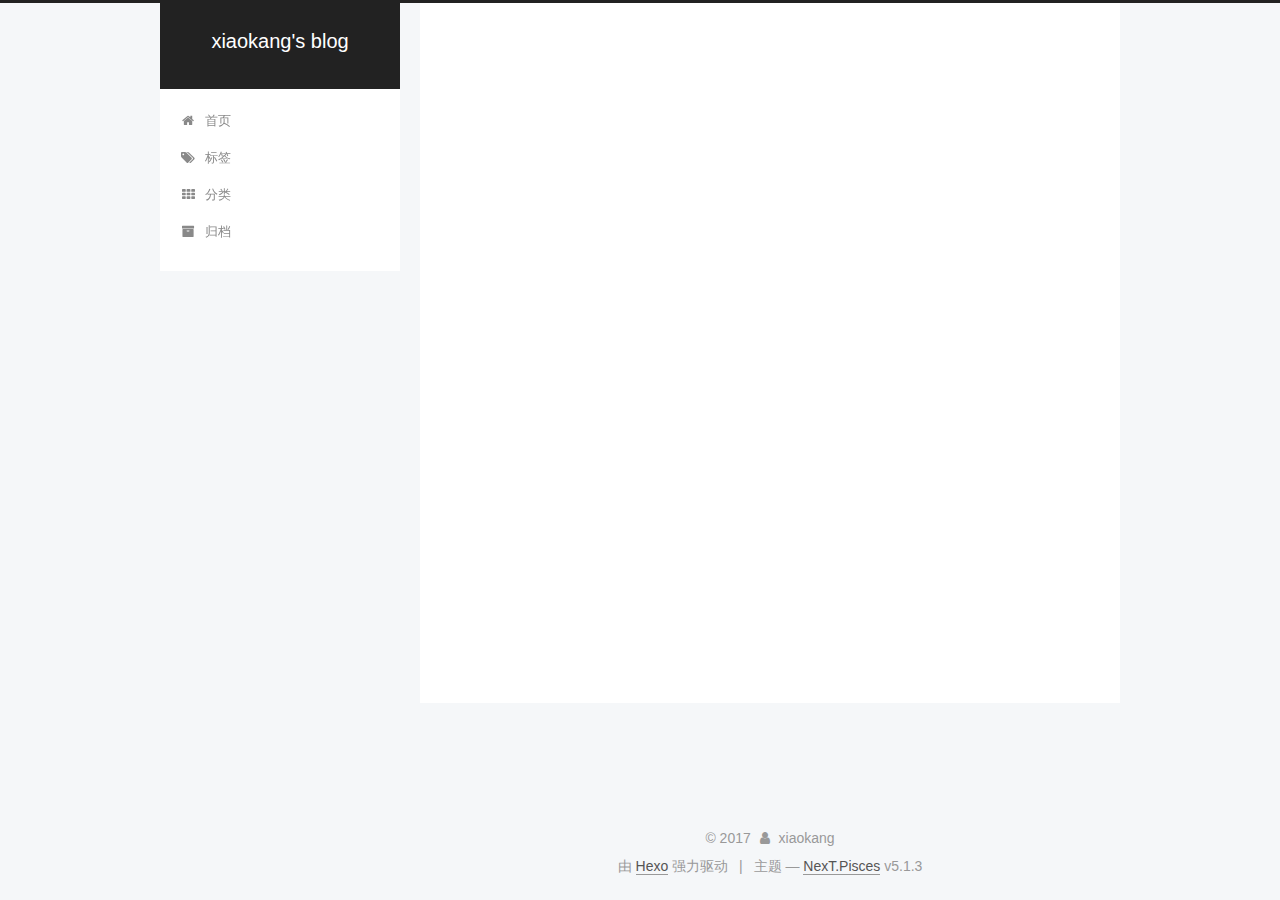
==== commit f60d2bfc: "Site updated: 2017-12-23 17:00:28" ====
--- a/archives/index.html
+++ b/archives/index.html
@@ -80,12 +80,12 @@
 
 
 <meta property="og:type" content="website">
-<meta property="og:title" content="Hexo">
+<meta property="og:title" content="xiaokang&#39;s blog">
 <meta property="og:url" content="http://yoursite.com/archives/index.html">
-<meta property="og:site_name" content="Hexo">
+<meta property="og:site_name" content="xiaokang&#39;s blog">
 <meta property="og:locale" content="zh-Hans">
 <meta name="twitter:card" content="summary">
-<meta name="twitter:title" content="Hexo">
+<meta name="twitter:title" content="xiaokang&#39;s blog">
 
 
 
@@ -121,7 +121,7 @@
 
 
 
-  <title>归档 | Hexo</title>
+  <title>归档 | xiaokang's blog</title>
   
 
 
@@ -151,7 +151,7 @@
     <div class="custom-logo-site-title">
       <a href="/"  class="brand" rel="start">
         <span class="logo-line-before"><i></i></span>
-        <span class="site-title">Hexo</span>
+        <span class="site-title">xiaokang's blog</span>
         <span class="logo-line-after"><i></i></span>
       </a>
     </div>
@@ -247,7 +247,7 @@
         
           
         
-        嗯..! 目前共计 2 篇日志。 继续努力。
+        嗯..! 目前共计 1 篇日志。 继续努力。
       </span>
 
       
@@ -261,43 +261,6 @@
           <div class="collection-title">
             <h1 class="archive-year" id="archive-year-2017">2017</h1>
           </div>
-        
-        
-
-        
-
-  <article class="post post-type-normal" itemscope itemtype="http://schema.org/Article">
-    <header class="post-header">
-
-      <h2 class="post-title">
-        
-            <a class="post-title-link" href="/2017/12/23/My-New-Post/" itemprop="url">
-              
-                <span itemprop="name">My New Post</span>
-              
-            </a>
-        
-      </h2>
-
-      <div class="post-meta">
-        <time class="post-time" itemprop="dateCreated"
-              datetime="2017-12-23T14:17:35+08:00"
-              content="2017-12-23" >
-          12-23
-        </time>
-      </div>
-
-    </header>
-  </article>
-
-
-
-      
-
-        
-        
-        
-
         
         
 
@@ -386,7 +349,7 @@
               
                 <a href="/archives/">
               
-                  <span class="site-state-item-count">2</span>
+                  <span class="site-state-item-count">1</span>
                   <span class="site-state-item-name">日志</span>
                 </a>
               </div>
--- a/css/main.css
+++ b/css/main.css
@@ -1823,7 +1823,7 @@
   width: 4px;
   height: 4px;
   border-radius: 50%;
-  background: #e3b5c7;
+  background: #c4ff00;
 }
 .links-of-blogroll {
   font-size: 13px;
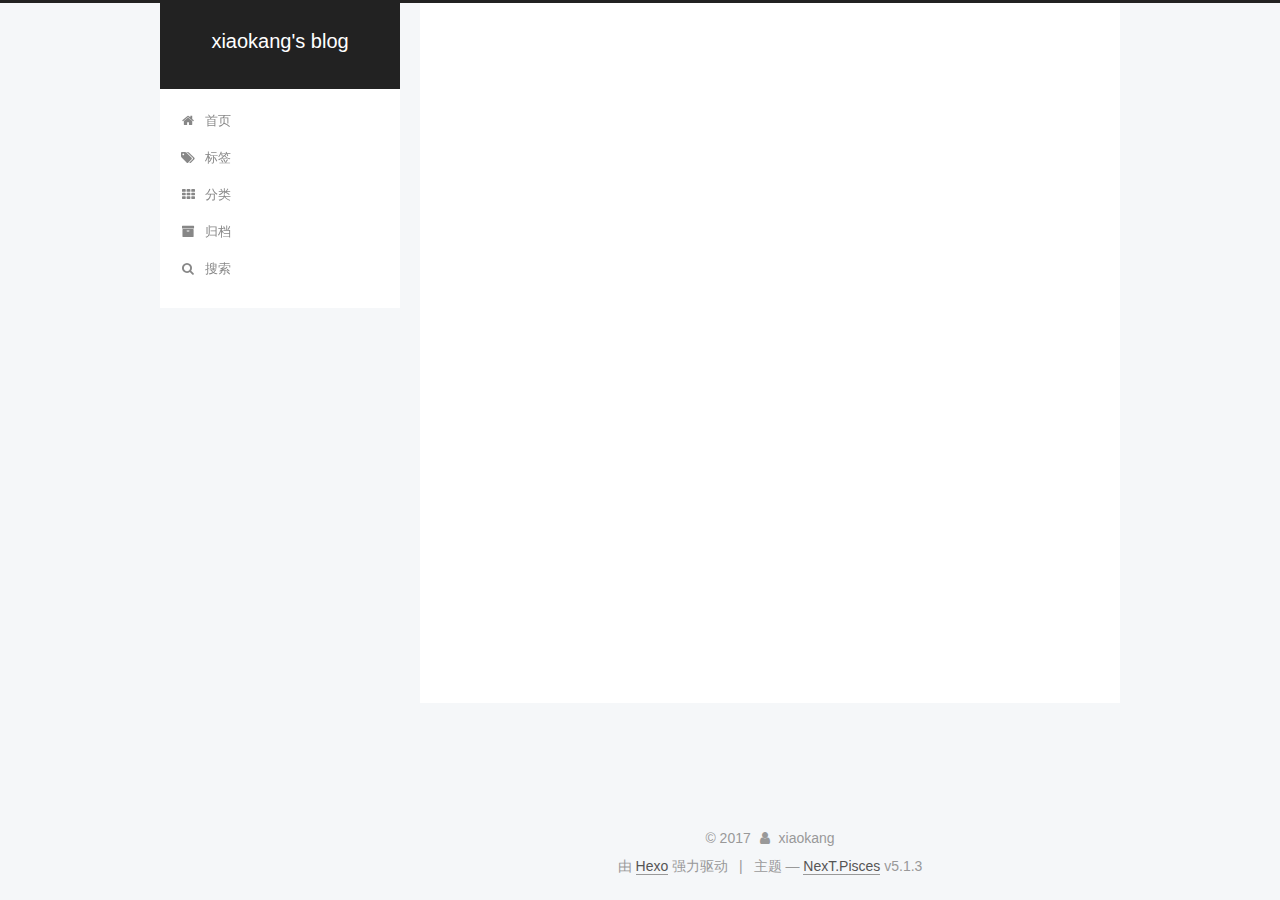
==== commit e97ce26e: "Site updated: 2017-12-24 01:10:42" ====
--- a/archives/index.html
+++ b/archives/index.html
@@ -62,7 +62,7 @@
   <link rel="icon" type="image/png" sizes="16x16" href="/images/favicon-16x16-next.png?v=5.1.3">
 
 
-  <link rel="mask-icon" href="/images/logo.svg?v=5.1.3" color="#222">
+  <link rel="mask-icon" href="/images/rabbit.ico?v=5.1.3" color="#222">
 
 
 
@@ -79,13 +79,16 @@
 
 
 
+<meta name="description" content="java码农">
 <meta property="og:type" content="website">
 <meta property="og:title" content="xiaokang&#39;s blog">
-<meta property="og:url" content="http://yoursite.com/archives/index.html">
+<meta property="og:url" content="https://kanghongg.github.io/archives/index.html">
 <meta property="og:site_name" content="xiaokang&#39;s blog">
+<meta property="og:description" content="java码农">
 <meta property="og:locale" content="zh-Hans">
 <meta name="twitter:card" content="summary">
 <meta name="twitter:title" content="xiaokang&#39;s blog">
+<meta name="twitter:description" content="java码农">
 
 
 
@@ -115,7 +118,7 @@
 
 
 
-  <link rel="canonical" href="http://yoursite.com/archives/"/>
+  <link rel="canonical" href="https://kanghongg.github.io/archives/"/>
 
 
 
@@ -127,6 +130,16 @@
 
 
 
+
+  <script type="text/javascript">
+    var _hmt = _hmt || [];
+    (function() {
+      var hm = document.createElement("script");
+      hm.src = "https://hm.baidu.com/hm.js?07fcc75a9ecdf5619a1fb284c9c8e959";
+      var s = document.getElementsByTagName("script")[0];
+      s.parentNode.insertBefore(hm, s);
+    })();
+  </script>
 
 
 
@@ -217,9 +230,43 @@
       
 
       
+        <li class="menu-item menu-item-search">
+          
+            <a href="javascript:;" class="popup-trigger">
+          
+            
+              <i class="menu-item-icon fa fa-search fa-fw"></i> <br />
+            
+            搜索
+          </a>
+        </li>
+      
     </ul>
   
 
+  
+    <div class="site-search">
+      
+  <div class="popup search-popup local-search-popup">
+  <div class="local-search-header clearfix">
+    <span class="search-icon">
+      <i class="fa fa-search"></i>
+    </span>
+    <span class="popup-btn-close">
+      <i class="fa fa-times-circle"></i>
+    </span>
+    <div class="local-search-input-wrapper">
+      <input autocomplete="off"
+             placeholder="搜索..." spellcheck="false"
+             type="text" id="local-search-input">
+    </div>
+  </div>
+  <div id="local-search-result"></div>
+</div>
+
+
+
+    </div>
   
 </nav>
 
@@ -339,7 +386,7 @@
                 alt="xiaokang" />
             
               <p class="site-author-name" itemprop="name">xiaokang</p>
-              <p class="site-description motion-element" itemprop="description"></p>
+              <p class="site-description motion-element" itemprop="description">java码农</p>
           </div>
 
           <nav class="site-state motion-element">
@@ -356,7 +403,25 @@
             
 
             
-
+              
+              
+              <div class="site-state-item site-state-categories">
+                <a href="/categories/index.html">
+                  <span class="site-state-item-count">1</span>
+                  <span class="site-state-item-name">分类</span>
+                </a>
+              </div>
+            
+
+            
+              
+              
+              <div class="site-state-item site-state-tags">
+                <a href="/tags/index.html">
+                  <span class="site-state-item-count">1</span>
+                  <span class="site-state-item-name">标签</span>
+                </a>
+              </div>
             
 
           </nav>
@@ -561,24 +626,342 @@
 
   
 
-
-
-
-
-  
-
-  
-
-  
-
-  
-  
-
-  
-
-  
-
-  
-
+  <script type="text/javascript">
+    // Popup Window;
+    var isfetched = false;
+    var isXml = true;
+    // Search DB path;
+    var search_path = "search.xml";
+    if (search_path.length === 0) {
+      search_path = "search.xml";
+    } else if (/json$/i.test(search_path)) {
+      isXml = false;
+    }
+    var path = "/" + search_path;
+    // monitor main search box;
+
+    var onPopupClose = function (e) {
+      $('.popup').hide();
+      $('#local-search-input').val('');
+      $('.search-result-list').remove();
+      $('#no-result').remove();
+      $(".local-search-pop-overlay").remove();
+      $('body').css('overflow', '');
+    }
+
+    function proceedsearch() {
+      $("body")
+        .append('<div class="search-popup-overlay local-search-pop-overlay"></div>')
+        .css('overflow', 'hidden');
+      $('.search-popup-overlay').click(onPopupClose);
+      $('.popup').toggle();
+      var $localSearchInput = $('#local-search-input');
+      $localSearchInput.attr("autocapitalize", "none");
+      $localSearchInput.attr("autocorrect", "off");
+      $localSearchInput.focus();
+    }
+
+    // search function;
+    var searchFunc = function(path, search_id, content_id) {
+      'use strict';
+
+      // start loading animation
+      $("body")
+        .append('<div class="search-popup-overlay local-search-pop-overlay">' +
+          '<div id="search-loading-icon">' +
+          '<i class="fa fa-spinner fa-pulse fa-5x fa-fw"></i>' +
+          '</div>' +
+          '</div>')
+        .css('overflow', 'hidden');
+      $("#search-loading-icon").css('margin', '20% auto 0 auto').css('text-align', 'center');
+
+      $.ajax({
+        url: path,
+        dataType: isXml ? "xml" : "json",
+        async: true,
+        success: function(res) {
+          // get the contents from search data
+          isfetched = true;
+          $('.popup').detach().appendTo('.header-inner');
+          var datas = isXml ? $("entry", res).map(function() {
+            return {
+              title: $("title", this).text(),
+              content: $("content",this).text(),
+              url: $("url" , this).text()
+            };
+          }).get() : res;
+          var input = document.getElementById(search_id);
+          var resultContent = document.getElementById(content_id);
+          var inputEventFunction = function() {
+            var searchText = input.value.trim().toLowerCase();
+            var keywords = searchText.split(/[\s\-]+/);
+            if (keywords.length > 1) {
+              keywords.push(searchText);
+            }
+            var resultItems = [];
+            if (searchText.length > 0) {
+              // perform local searching
+              datas.forEach(function(data) {
+                var isMatch = false;
+                var hitCount = 0;
+                var searchTextCount = 0;
+                var title = data.title.trim();
+                var titleInLowerCase = title.toLowerCase();
+                var content = data.content.trim().replace(/<[^>]+>/g,"");
+                var contentInLowerCase = content.toLowerCase();
+                var articleUrl = decodeURIComponent(data.url);
+                var indexOfTitle = [];
+                var indexOfContent = [];
+                // only match articles with not empty titles
+                if(title != '') {
+                  keywords.forEach(function(keyword) {
+                    function getIndexByWord(word, text, caseSensitive) {
+                      var wordLen = word.length;
+                      if (wordLen === 0) {
+                        return [];
+                      }
+                      var startPosition = 0, position = [], index = [];
+                      if (!caseSensitive) {
+                        text = text.toLowerCase();
+                        word = word.toLowerCase();
+                      }
+                      while ((position = text.indexOf(word, startPosition)) > -1) {
+                        index.push({position: position, word: word});
+                        startPosition = position + wordLen;
+                      }
+                      return index;
+                    }
+
+                    indexOfTitle = indexOfTitle.concat(getIndexByWord(keyword, titleInLowerCase, false));
+                    indexOfContent = indexOfContent.concat(getIndexByWord(keyword, contentInLowerCase, false));
+                  });
+                  if (indexOfTitle.length > 0 || indexOfContent.length > 0) {
+                    isMatch = true;
+                    hitCount = indexOfTitle.length + indexOfContent.length;
+                  }
+                }
+
+                // show search results
+
+                if (isMatch) {
+                  // sort index by position of keyword
+
+                  [indexOfTitle, indexOfContent].forEach(function (index) {
+                    index.sort(function (itemLeft, itemRight) {
+                      if (itemRight.position !== itemLeft.position) {
+                        return itemRight.position - itemLeft.position;
+                      } else {
+                        return itemLeft.word.length - itemRight.word.length;
+                      }
+                    });
+                  });
+
+                  // merge hits into slices
+
+                  function mergeIntoSlice(text, start, end, index) {
+                    var item = index[index.length - 1];
+                    var position = item.position;
+                    var word = item.word;
+                    var hits = [];
+                    var searchTextCountInSlice = 0;
+                    while (position + word.length <= end && index.length != 0) {
+                      if (word === searchText) {
+                        searchTextCountInSlice++;
+                      }
+                      hits.push({position: position, length: word.length});
+                      var wordEnd = position + word.length;
+
+                      // move to next position of hit
+
+                      index.pop();
+                      while (index.length != 0) {
+                        item = index[index.length - 1];
+                        position = item.position;
+                        word = item.word;
+                        if (wordEnd > position) {
+                          index.pop();
+                        } else {
+                          break;
+                        }
+                      }
+                    }
+                    searchTextCount += searchTextCountInSlice;
+                    return {
+                      hits: hits,
+                      start: start,
+                      end: end,
+                      searchTextCount: searchTextCountInSlice
+                    };
+                  }
+
+                  var slicesOfTitle = [];
+                  if (indexOfTitle.length != 0) {
+                    slicesOfTitle.push(mergeIntoSlice(title, 0, title.length, indexOfTitle));
+                  }
+
+                  var slicesOfContent = [];
+                  while (indexOfContent.length != 0) {
+                    var item = indexOfContent[indexOfContent.length - 1];
+                    var position = item.position;
+                    var word = item.word;
+                    // cut out 100 characters
+                    var start = position - 20;
+                    var end = position + 80;
+                    if(start < 0){
+                      start = 0;
+                    }
+                    if (end < position + word.length) {
+                      end = position + word.length;
+                    }
+                    if(end > content.length){
+                      end = content.length;
+                    }
+                    slicesOfContent.push(mergeIntoSlice(content, start, end, indexOfContent));
+                  }
+
+                  // sort slices in content by search text's count and hits' count
+
+                  slicesOfContent.sort(function (sliceLeft, sliceRight) {
+                    if (sliceLeft.searchTextCount !== sliceRight.searchTextCount) {
+                      return sliceRight.searchTextCount - sliceLeft.searchTextCount;
+                    } else if (sliceLeft.hits.length !== sliceRight.hits.length) {
+                      return sliceRight.hits.length - sliceLeft.hits.length;
+                    } else {
+                      return sliceLeft.start - sliceRight.start;
+                    }
+                  });
+
+                  // select top N slices in content
+
+                  var upperBound = parseInt('1');
+                  if (upperBound >= 0) {
+                    slicesOfContent = slicesOfContent.slice(0, upperBound);
+                  }
+
+                  // highlight title and content
+
+                  function highlightKeyword(text, slice) {
+                    var result = '';
+                    var prevEnd = slice.start;
+                    slice.hits.forEach(function (hit) {
+                      result += text.substring(prevEnd, hit.position);
+                      var end = hit.position + hit.length;
+                      result += '<b class="search-keyword">' + text.substring(hit.position, end) + '</b>';
+                      prevEnd = end;
+                    });
+                    result += text.substring(prevEnd, slice.end);
+                    return result;
+                  }
+
+                  var resultItem = '';
+
+                  if (slicesOfTitle.length != 0) {
+                    resultItem += "<li><a href='" + articleUrl + "' class='search-result-title'>" + highlightKeyword(title, slicesOfTitle[0]) + "</a>";
+                  } else {
+                    resultItem += "<li><a href='" + articleUrl + "' class='search-result-title'>" + title + "</a>";
+                  }
+
+                  slicesOfContent.forEach(function (slice) {
+                    resultItem += "<a href='" + articleUrl + "'>" +
+                      "<p class=\"search-result\">" + highlightKeyword(content, slice) +
+                      "...</p>" + "</a>";
+                  });
+
+                  resultItem += "</li>";
+                  resultItems.push({
+                    item: resultItem,
+                    searchTextCount: searchTextCount,
+                    hitCount: hitCount,
+                    id: resultItems.length
+                  });
+                }
+              })
+            };
+            if (keywords.length === 1 && keywords[0] === "") {
+              resultContent.innerHTML = '<div id="no-result"><i class="fa fa-search fa-5x" /></div>'
+            } else if (resultItems.length === 0) {
+              resultContent.innerHTML = '<div id="no-result"><i class="fa fa-frown-o fa-5x" /></div>'
+            } else {
+              resultItems.sort(function (resultLeft, resultRight) {
+                if (resultLeft.searchTextCount !== resultRight.searchTextCount) {
+                  return resultRight.searchTextCount - resultLeft.searchTextCount;
+                } else if (resultLeft.hitCount !== resultRight.hitCount) {
+                  return resultRight.hitCount - resultLeft.hitCount;
+                } else {
+                  return resultRight.id - resultLeft.id;
+                }
+              });
+              var searchResultList = '<ul class=\"search-result-list\">';
+              resultItems.forEach(function (result) {
+                searchResultList += result.item;
+              })
+              searchResultList += "</ul>";
+              resultContent.innerHTML = searchResultList;
+            }
+          }
+
+          if ('auto' === 'auto') {
+            input.addEventListener('input', inputEventFunction);
+          } else {
+            $('.search-icon').click(inputEventFunction);
+            input.addEventListener('keypress', function (event) {
+              if (event.keyCode === 13) {
+                inputEventFunction();
+              }
+            });
+          }
+
+          // remove loading animation
+          $(".local-search-pop-overlay").remove();
+          $('body').css('overflow', '');
+
+          proceedsearch();
+        }
+      });
+    }
+
+    // handle and trigger popup window;
+    $('.popup-trigger').click(function(e) {
+      e.stopPropagation();
+      if (isfetched === false) {
+        searchFunc(path, 'local-search-input', 'local-search-result');
+      } else {
+        proceedsearch();
+      };
+    });
+
+    $('.popup-btn-close').click(onPopupClose);
+    $('.popup').click(function(e){
+      e.stopPropagation();
+    });
+    $(document).on('keyup', function (event) {
+      var shouldDismissSearchPopup = event.which === 27 &&
+        $('.search-popup').is(':visible');
+      if (shouldDismissSearchPopup) {
+        onPopupClose();
+      }
+    });
+  </script>
+
+
+
+
+
+  
+
+  
+
+  
+
+  
+  
+
+  
+
+  
+
+  
+
+  
 </body>
 </html>
--- a/css/main.css
+++ b/css/main.css
@@ -487,8 +487,8 @@
   margin: 20px 0;
   padding: 0;
   font-size: 13px;
-  color: #4d4d4c;
-  background: #f7f7f7;
+  color: #c5c8c6;
+  background: #1d1f21;
   line-height: 1.6;
 }
 pre,
@@ -508,7 +508,7 @@
 }
 pre code {
   padding: 0;
-  color: #4d4d4c;
+  color: #c5c8c6;
   background: none;
   text-shadow: none;
 }
@@ -531,7 +531,7 @@
 }
 .highlight figcaption {
   font-size: 1em;
-  color: #4d4d4c;
+  color: #c5c8c6;
   line-height: 1em;
   margin-bottom: 1em;
 }
@@ -545,23 +545,23 @@
 }
 .highlight figcaption a {
   float: right;
-  color: #4d4d4c;
+  color: #c5c8c6;
 }
 .highlight figcaption a:hover {
-  border-bottom-color: #4d4d4c;
+  border-bottom-color: #c5c8c6;
 }
 .highlight .gutter pre {
   padding-left: 10px;
   padding-right: 10px;
-  color: #869194;
+  color: #888f96;
   text-align: right;
-  background-color: #eff2f3;
+  background-color: #000;
 }
 .highlight .code pre {
   width: 100%;
   padding-left: 10px;
   padding-right: 10px;
-  background-color: #f7f7f7;
+  background-color: #1d1f21;
 }
 .highlight .line {
   height: 20px;
@@ -579,16 +579,16 @@
   border: none;
 }
 pre .deletion {
-  background: #fdd;
+  background: #008000;
 }
 pre .addition {
-  background: #dfd;
+  background: #800000;
 }
 pre .meta {
-  color: #8959a8;
+  color: #b294bb;
 }
 pre .comment {
-  color: #8e908c;
+  color: #969896;
 }
 pre .variable,
 pre .attribute,
@@ -602,7 +602,7 @@
 pre .css .id,
 pre .css .class,
 pre .css .pseudo {
-  color: #c82829;
+  color: #c66;
 }
 pre .number,
 pre .preprocessor,
@@ -611,7 +611,7 @@
 pre .params,
 pre .constant,
 pre .command {
-  color: #f5871f;
+  color: #de935f;
 }
 pre .ruby .class .title,
 pre .css .rules .attribute,
@@ -624,11 +624,11 @@
 pre .special,
 pre .number,
 pre .formula {
-  color: #718c00;
+  color: #b5bd68;
 }
 pre .title,
 pre .css .hexcolor {
-  color: #3e999f;
+  color: #8abeb7;
 }
 pre .function,
 pre .python .decorator,
@@ -638,11 +638,11 @@
 pre .perl .sub,
 pre .javascript .title,
 pre .coffeescript .title {
-  color: #4271ae;
+  color: #81a2be;
 }
 pre .keyword,
 pre .javascript .function {
-  color: #8959a8;
+  color: #b294bb;
 }
 .full-image.full-image.full-image {
   border: none;
@@ -1659,6 +1659,56 @@
 .rtl.post-title {
   font-family: UKIJ Ekran;
 }
+.my_post_copyright {
+  max-width: 45em;
+  margin: 2.8em auto 0;
+  padding: 0.5em 1em;
+  border-left: 3px solid #ff1700;
+  font-size: 0.93rem;
+  line-height: 1.6em;
+  word-break: break-all;
+  background: #f7f7f7;
+}
+.my_post_copyright p {
+  margin: 0;
+}
+.my_post_copyright span {
+  display: inline-block;
+  width: 5.2em;
+  color: #555;
+  font-weight: bold;
+}
+.my_post_copyright .raw {
+  margin-left: 1em;
+  width: 5em;
+}
+.my_post_copyright a {
+  color: #808080;
+  border-bottom: 0;
+}
+.my_post_copyright a:hover {
+  color: #a3d2a3;
+  text-decoration: underline;
+}
+.my_post_copyright:hover .fa-clipboard {
+  color: #000;
+}
+.my_post_copyright .post-url:hover {
+  font-weight: normal;
+}
+.my_post_copyright .copy-path {
+  margin-left: 1em;
+  width: 1em;
+}
+@media (max-width: 767px) {
+  .my_post_copyright .copy-path {
+    display: none;
+  }
+}
+.my_post_copyright .copy-path:hover {
+  color: #808080;
+  cursor: pointer;
+}
 .sidebar {
   position: fixed;
   right: 0;
@@ -1823,7 +1873,7 @@
   width: 4px;
   height: 4px;
   border-radius: 50%;
-  background: #c4ff00;
+  background: #ff1aee;
 }
 .links-of-blogroll {
   font-size: 13px;
